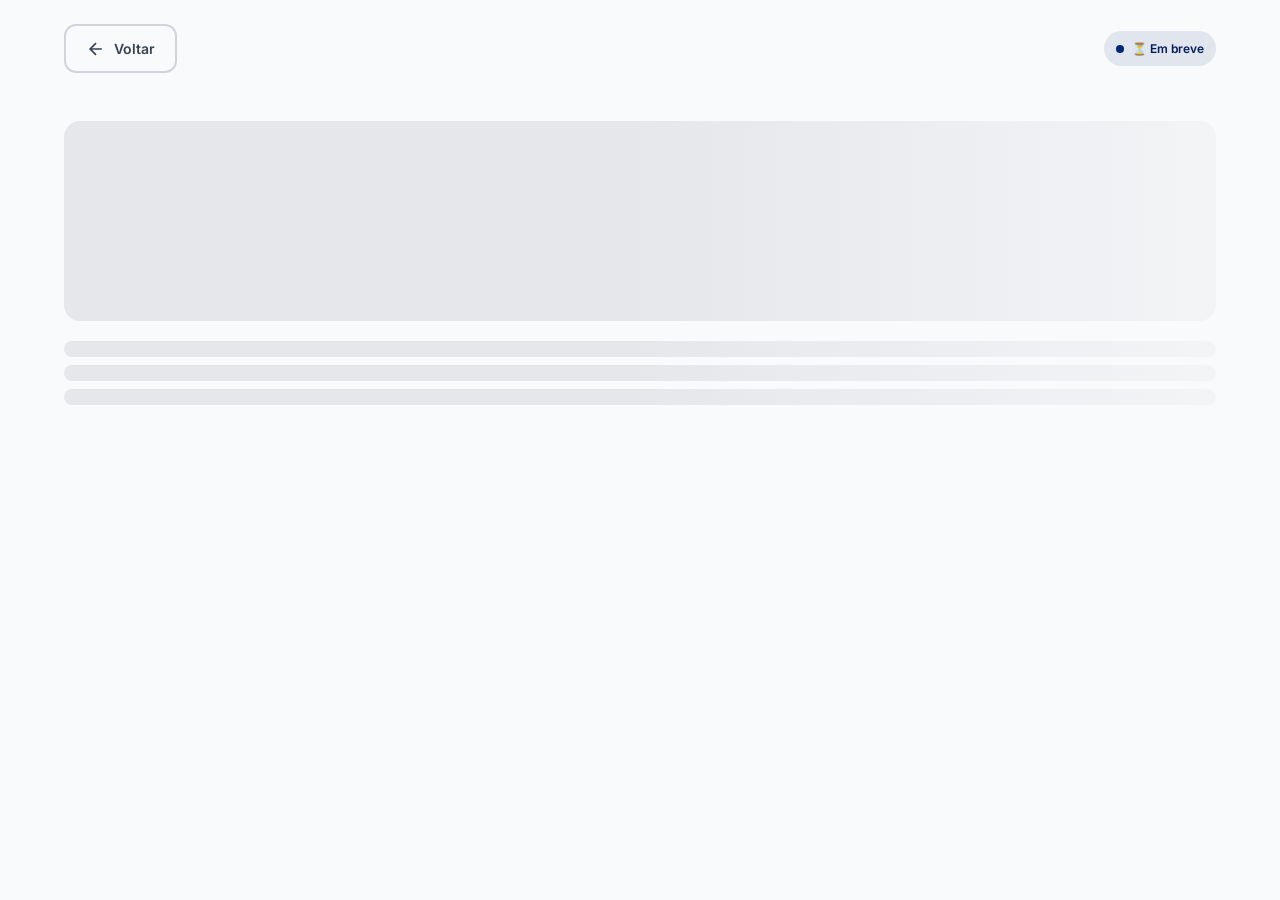
==== evento.html @ 84ebbd31 "Recriação completa do sistema de gerenciamento de eventos esportivos com UI/UX mobile-first e cores " ====
<!DOCTYPE html>
<html lang="pt-BR">
<head>
  <meta charset="UTF-8">
  <meta name="viewport" content="width=device-width, initial-scale=1.0">
  <meta name="description" content="Página do Evento - Confirme sua presença e veja os detalhes">
  <meta name="theme-color" content="#009B3A">
  <title>Evento Esportivo</title>
  
  <!-- Preconnect para performance -->
  <link rel="preconnect" href="https://fonts.googleapis.com">
  <link rel="preconnect" href="https://fonts.gstatic.com" crossorigin>
  <link href="https://fonts.googleapis.com/css2?family=Inter:wght@400;500;600;700;800&display=swap" rel="stylesheet">
  
  <!-- Styles -->
  <link rel="stylesheet" href="style.css">
  
  <!-- Google Maps API (carregada dinamicamente se configurada) -->
  <script>
    window.GOOGLE_MAPS_CALLBACK = 'initMap';
  </script>
  
  <!-- Favicon -->
  <link rel="icon" type="image/svg+xml" href="data:image/svg+xml,<svg xmlns='http://www.w3.org/2000/svg' viewBox='0 0 100 100'><text y='.9em' font-size='90'>⚽</text></svg>">
</head>
<body>
  <!-- Toast Container -->
  <div id="toast-container" class="toast-container" aria-live="polite"></div>

  <!-- Header -->
  <header class="container">
    <div class="page-header">
      <a href="index.html" class="btn btn-outline">
        <svg width="20" height="20" viewBox="0 0 24 24" fill="none" stroke="currentColor" stroke-width="2">
          <path d="M19 12H5m7 7l-7-7 7-7"/>
        </svg>
        Voltar
      </a>
      <div id="event-status-badge" class="status-badge status-upcoming">
        ⏳ Em breve
      </div>
    </div>
  </header>

  <!-- Main Content -->
  <main class="container">
    <!-- Loading State -->
    <div id="loading-state" class="animate-fade-in">
      <div class="skeleton skeleton-card" style="height: 200px;"></div>
      <div class="skeleton skeleton-text" style="margin-top: var(--spacing-5);"></div>
      <div class="skeleton skeleton-text"></div>
      <div class="skeleton skeleton-text"></div>
    </div>

    <!-- Event Content (hidden initially) -->
    <div id="event-content" class="hidden animate-slide-up">
      <!-- Event Info Card -->
      <div class="card mb-4">
        <div class="event-card-image">
          ⚽
        </div>
        <div class="card-body">
          <h1 id="event-title" class="event-card-title"></h1>
          <p id="event-description" class="text-gray mb-4"></p>
          
          <div class="event-card-meta">
            <div class="event-card-meta-item">
              <svg width="18" height="18" viewBox="0 0 24 24" fill="none" stroke="currentColor" stroke-width="2">
                <path d="M8 7V3m8 4V3m-9 8h10M5 21h14a2 2 0 002-2V7a2 2 0 00-2-2H5a2 2 0 00-2 2v12a2 2 0 002 2z"/>
              </svg>
              <span id="event-datetime"></span>
            </div>
            <div class="event-card-meta-item">
              <svg width="18" height="18" viewBox="0 0 24 24" fill="none" stroke="currentColor" stroke-width="2">
                <path d="M17.657 16.657L13.414 20.9a1.998 1.998 0 01-2.827 0l-4.244-4.243a8 8 0 1111.314 0z"/>
                <path d="M15 11a3 3 0 11-6 0 3 3 0 016 0z"/>
              </svg>
              <span id="event-location-text"></span>
            </div>
            <div class="event-card-meta-item">
              <svg width="18" height="18" viewBox="0 0 24 24" fill="none" stroke="currentColor" stroke-width="2">
                <path d="M17 20h5v-2a3 3 0 00-5.356-1.857M17 20H7m10 0v-2c0-.656-.126-1.283-.356-1.857M7 20H2v-2a3 3 0 015.356-1.857M7 20v-2c0-.656.126-1.283.356-1.857m0 0a5.002 5.002 0 019.288 0M15 7a3 3 0 11-6 0 3 3 0 016 0z"/>
              </svg>
              <span id="event-players-count"></span>
            </div>
            <div class="event-card-meta-item">
              <svg width="18" height="18" viewBox="0 0 24 24" fill="none" stroke="currentColor" stroke-width="2">
                <path d="M12 8c-1.657 0-3 .895-3 2s1.343 2 3 2 3 .895 3 2-1.343 2-3 2m0-8c1.11 0 2.08.402 2.599 1M12 8V7m0 1v8m0 0v1m0-1c-1.11 0-2.08-.402-2.599-1M21 12a9 9 0 11-18 0 9 9 0 0118 0z"/>
              </svg>
              <span id="event-cost-display"></span>
            </div>
          </div>

          <!-- Progress Bar -->
          <div class="mt-4">
            <div class="flex justify-between text-sm mb-2">
              <span class="text-gray">Vagas preenchidas</span>
              <span id="spots-progress-text" class="font-bold"></span>
            </div>
            <div class="progress-bar">
              <div id="spots-progress-fill" class="progress-bar-fill" style="width: 0%"></div>
            </div>
          </div>
        </div>
      </div>

      <!-- Action Buttons -->
      <div id="action-buttons" class="card mb-4">
        <div class="card-body">
          <button id="btn-join-event" class="btn btn-primary w-full mb-3">
            ✅ Confirmar Presença
          </button>
          <button id="btn-add-guest" class="btn btn-secondary w-full hidden">
            ➕ Adicionar Convidado
          </button>
          <button id="btn-leave-event" class="btn btn-danger w-full hidden">
            ❌ Cancelar Presença
          </button>
          <p id="lock-warning" class="text-xs text-red text-center mt-3 hidden">
            ⚠️ Não é possível cancelar menos de 1 hora antes do início
          </p>
        </div>
      </div>

      <!-- Map (hidden until confirmed) -->
      <div id="map-section" class="card mb-4 hidden">
        <div class="card-body">
          <h3 class="modal-title mb-4">📍 Localização</h3>
          <div id="map-container" class="map-container">
            <!-- Mapa carregado via Google Maps API ou iframe -->
          </div>
          <a id="maps-link" href="#" target="_blank" class="btn btn-outline w-full">
            Abrir no Google Maps
          </a>
        </div>
      </div>

      <!-- Participants Section -->
      <div class="card mb-4">
        <div class="card-header">
          <div class="tabs" style="margin-bottom: 0;">
            <button class="tab-button active" data-participant-tab="confirmed">
              ✅ Confirmados (<span id="confirmed-count">0</span>)
            </button>
            <button class="tab-button" data-participant-tab="waitlist">
              ⏳ Reserva (<span id="waitlist-count">0</span>)
            </button>
          </div>
        </div>
        <div class="card-body">
          <ul id="participants-list" class="participant-list">
            <!-- Lista carregada dinamicamente -->
          </ul>
          <div id="participants-empty" class="empty-state hidden">
            <p class="empty-state-message">Seja o primeiro a confirmar!</p>
          </div>
        </div>
      </div>

      <!-- Cost Calculator -->
      <div id="cost-section" class="card mb-4 hidden">
        <div class="card-body">
          <h3 class="modal-title mb-4">💰 Divisão de Custos</h3>
          <div class="stat-card">
            <div class="stat-value text-green" id="cost-per-person">R$ 0,00</div>
            <div class="stat-label">Valor por pessoa</div>
          </div>
          <p class="text-xs text-gray mt-3">
            * Valor calculado automaticamente baseado no total e número de confirmados
          </p>
        </div>
      </div>

      <!-- Admin Actions (only for event creator) -->
      <div id="admin-section" class="card mb-4 hidden">
        <div class="card-body">
          <h3 class="modal-title mb-4">👑 Painel do Administrador</h3>
          <button id="btn-open-match" class="btn btn-blue w-full mb-3">
            🎮 Controlar Partida
          </button>
          <button id="btn-edit-event-public" class="btn btn-secondary w-full">
            ✏️ Editar Evento
          </button>
        </div>
      </div>
    </div>

    <!-- Error State -->
    <div id="error-state" class="empty-state hidden">
      <div class="empty-state-icon">
        <svg width="80" height="80" viewBox="0 0 24 24" fill="none" stroke="currentColor" stroke-width="1.5">
          <path d="M12 9v2m0 4h.01m-6.938 4h13.856c1.54 0 2.502-1.667 1.732-3L13.732 4c-.77-1.333-2.694-1.333-3.464 0L3.34 16c-.77 1.333.192 3 1.732 3z"/>
        </svg>
      </div>
      <h3 class="empty-state-title">Evento não encontrado</h3>
      <p class="empty-state-message">Este evento pode ter sido removido ou o link está inválido</p>
      <a href="index.html" class="btn btn-primary mt-4">Voltar ao Início</a>
    </div>
  </main>

  <!-- Modal de Adicionar Convidado -->
  <div id="guest-modal" class="modal" role="dialog" aria-modal="true" aria-labelledby="guest-modal-title">
    <div class="modal-header">
      <h2 id="guest-modal-title" class="modal-title">Adicionar Convidado</h2>
      <button class="modal-close" aria-label="Fechar modal">
        <svg width="20" height="20" viewBox="0 0 24 24" fill="none" stroke="currentColor" stroke-width="2">
          <path d="M6 18L18 6M6 6l12 12"/>
        </svg>
      </button>
    </div>
    <form id="guest-form" class="modal-body">
      <div class="alert alert-info mb-4">
        <svg class="alert-icon" viewBox="0 0 24 24" fill="none" stroke="currentColor" stroke-width="2">
          <path d="M13 16h-1v-4h-1m1-4h.01M21 12a9 9 0 11-18 0 9 9 0 0118 0z"/>
        </svg>
        <div class="alert-content">
          <p class="alert-message">Adicione alguém que ainda não se inscreveu</p>
        </div>
      </div>

      <div class="form-group">
        <label for="guest-name" class="form-label">Nome *</label>
        <input type="text" id="guest-name" class="form-input" required placeholder="Nome completo">
      </div>

      <div class="form-group">
        <label for="guest-email" class="form-label">E-mail</label>
        <input type="email" id="guest-email" class="form-input" placeholder="email@exemplo.com">
      </div>

      <div class="form-group">
        <label class="toggle">
          <input type="checkbox" id="guest-is-waitlist">
          <span class="toggle-slider"></span>
        </label>
        <span class="form-label" style="display: inline; margin-left: var(--spacing-2);">Adicionar à lista de espera</span>
      </div>
    </form>
    <div class="modal-footer">
      <button type="button" id="btn-cancel-guest" class="btn btn-secondary flex-1">Cancelar</button>
      <button type="submit" form="guest-form" class="btn btn-primary flex-1">Adicionar</button>
    </div>
  </div>

  <!-- Scripts -->
  <script src="script.js"></script>
</body>
</html>
---- style.css ----
/* 
 * ============================================
 * STYLE.CSS - Sistema de Design Mobile-First
 * Cores do Brasil | Animações GPU-accelerated
 * ============================================
 */

:root {
  /* 🇧🇷 Paleta de Cores do Brasil */
  --color-green-primary: #009B3A;
  --color-green-dark: #007A2E;
  --color-green-light: #2EC44E;
  --color-yellow-primary: #FFDF00;
  --color-yellow-dark: #D4BA00;
  --color-blue-primary: #002776;
  --color-blue-dark: #001A5C;
  --color-blue-light: #0047AB;
  --color-white: #FFFFFF;
  --color-black: #000000;
  
  /* Cores Neutras */
  --color-gray-50: #F9FAFB;
  --color-gray-100: #F3F4F6;
  --color-gray-200: #E5E7EB;
  --color-gray-300: #D1D5DB;
  --color-gray-400: #9CA3AF;
  --color-gray-500: #6B7280;
  --color-gray-600: #4B5563;
  --color-gray-700: #374151;
  --color-gray-800: #1F2937;
  --color-gray-900: #111827;
  
  /* Cores Semânticas */
  --color-success: #009B3A;
  --color-warning: #FFDF00;
  --color-error: #DC2626;
  --color-info: #002776;
  
  /* Tipografia */
  --font-family: 'Inter', -apple-system, BlinkMacSystemFont, 'Segoe UI', Roboto, sans-serif;
  --font-size-xs: clamp(0.7rem, 0.65rem + 0.25vw, 0.75rem);
  --font-size-sm: clamp(0.8rem, 0.75rem + 0.25vw, 0.875rem);
  --font-size-base: clamp(0.9rem, 0.85rem + 0.25vw, 1rem);
  --font-size-lg: clamp(1.1rem, 1rem + 0.5vw, 1.25rem);
  --font-size-xl: clamp(1.25rem, 1.15rem + 0.5vw, 1.5rem);
  --font-size-2xl: clamp(1.5rem, 1.35rem + 0.75vw, 2rem);
  --font-size-3xl: clamp(1.75rem, 1.55rem + 1vw, 2.5rem);
  
  /* Espaçamento */
  --spacing-1: 0.25rem;
  --spacing-2: 0.5rem;
  --spacing-3: 0.75rem;
  --spacing-4: 1rem;
  --spacing-5: 1.25rem;
  --spacing-6: 1.5rem;
  --spacing-8: 2rem;
  --spacing-10: 2.5rem;
  --spacing-12: 3rem;
  
  /* Bordas */
  --radius-sm: 0.375rem;
  --radius-md: 0.5rem;
  --radius-lg: 0.75rem;
  --radius-xl: 1rem;
  --radius-2xl: 1.5rem;
  --radius-full: 9999px;
  
  /* Sombras */
  --shadow-sm: 0 1px 2px 0 rgba(0, 0, 0, 0.05);
  --shadow-md: 0 4px 6px -1px rgba(0, 0, 0, 0.1), 0 2px 4px -1px rgba(0, 0, 0, 0.06);
  --shadow-lg: 0 10px 15px -3px rgba(0, 0, 0, 0.1), 0 4px 6px -2px rgba(0, 0, 0, 0.05);
  --shadow-xl: 0 20px 25px -5px rgba(0, 0, 0, 0.1), 0 10px 10px -5px rgba(0, 0, 0, 0.04);
  --shadow-2xl: 0 25px 50px -12px rgba(0, 0, 0, 0.25);
  
  /* Transições */
  --transition-fast: 150ms cubic-bezier(0.4, 0, 0.2, 1);
  --transition-base: 250ms cubic-bezier(0.4, 0, 0.2, 1);
  --transition-slow: 350ms cubic-bezier(0.4, 0, 0.2, 1);
  --transition-bounce: 500ms cubic-bezier(0.34, 1.56, 0.64, 1);
  
  /* Z-index layers */
  --z-dropdown: 100;
  --z-sticky: 200;
  --z-fixed: 300;
  --z-modal-backdrop: 400;
  --z-modal: 500;
  --z-toast: 600;
}

/* Reset & Base */
*, *::before, *::after {
  box-sizing: border-box;
  margin: 0;
  padding: 0;
}

html {
  font-size: 16px;
  scroll-behavior: smooth;
  -webkit-text-size-adjust: 100%;
}

body {
  font-family: var(--font-family);
  font-size: var(--font-size-base);
  line-height: 1.6;
  color: var(--color-gray-800);
  background-color: var(--color-gray-50);
  min-height: 100vh;
  overflow-x: hidden;
}

/* Scrollbar customizada */
::-webkit-scrollbar {
  width: 8px;
  height: 8px;
}

::-webkit-scrollbar-track {
  background: var(--color-gray-100);
  border-radius: var(--radius-full);
}

::-webkit-scrollbar-thumb {
  background: var(--color-gray-400);
  border-radius: var(--radius-full);
}

::-webkit-scrollbar-thumb:hover {
  background: var(--color-gray-500);
}

/* Links */
a {
  color: var(--color-blue-primary);
  text-decoration: none;
  transition: color var(--transition-fast);
}

a:hover {
  color: var(--color-blue-light);
}

/* Botões Base */
.btn {
  display: inline-flex;
  align-items: center;
  justify-content: center;
  gap: var(--spacing-2);
  padding: var(--spacing-3) var(--spacing-5);
  font-family: var(--font-family);
  font-size: var(--font-size-sm);
  font-weight: 600;
  line-height: 1.5;
  text-align: center;
  white-space: nowrap;
  vertical-align: middle;
  cursor: pointer;
  user-select: none;
  border: 2px solid transparent;
  border-radius: var(--radius-lg);
  transition: all var(--transition-fast);
  will-change: transform, box-shadow;
  min-height: 44px;
  min-width: 44px;
}

.btn:active {
  transform: scale(0.98);
}

.btn:focus-visible {
  outline: 3px solid var(--color-yellow-primary);
  outline-offset: 2px;
}

.btn:disabled {
  opacity: 0.5;
  cursor: not-allowed;
  pointer-events: none;
}

/* Variantes de Botão */
.btn-primary {
  background: linear-gradient(135deg, var(--color-green-primary), var(--color-green-dark));
  color: var(--color-white);
  box-shadow: var(--shadow-md);
}

.btn-primary:hover:not(:disabled) {
  background: linear-gradient(135deg, var(--color-green-light), var(--color-green-primary));
  box-shadow: var(--shadow-lg);
  transform: translateY(-2px);
}

.btn-secondary {
  background: var(--color-white);
  color: var(--color-gray-700);
  border-color: var(--color-gray-300);
  box-shadow: var(--shadow-sm);
}

.btn-secondary:hover:not(:disabled) {
  background: var(--color-gray-50);
  border-color: var(--color-gray-400);
  box-shadow: var(--shadow-md);
}

.btn-danger {
  background: linear-gradient(135deg, var(--color-error), #B91C1C);
  color: var(--color-white);
  box-shadow: var(--shadow-md);
}

.btn-danger:hover:not(:disabled) {
  background: linear-gradient(135deg, #EF4444, var(--color-error));
  box-shadow: var(--shadow-lg);
}

.btn-warning {
  background: linear-gradient(135deg, var(--color-yellow-primary), var(--color-yellow-dark));
  color: var(--color-gray-900);
  box-shadow: var(--shadow-md);
}

.btn-warning:hover:not(:disabled) {
  background: linear-gradient(135deg, #FFE033, var(--color-yellow-primary));
  box-shadow: var(--shadow-lg);
}

.btn-blue {
  background: linear-gradient(135deg, var(--color-blue-primary), var(--color-blue-dark));
  color: var(--color-white);
  box-shadow: var(--shadow-md);
}

.btn-blue:hover:not(:disabled) {
  background: linear-gradient(135deg, var(--color-blue-light), var(--color-blue-primary));
  box-shadow: var(--shadow-lg);
}

.btn-outline {
  background: transparent;
  border-color: var(--color-gray-300);
  color: var(--color-gray-700);
}

.btn-outline:hover:not(:disabled) {
  background: var(--color-gray-100);
  border-color: var(--color-gray-400);
}

.btn-icon {
  padding: var(--spacing-2);
  border-radius: var(--radius-md);
}

.btn-lg {
  padding: var(--spacing-4) var(--spacing-6);
  font-size: var(--font-size-base);
  min-height: 52px;
}

.btn-sm {
  padding: var(--spacing-2) var(--spacing-3);
  font-size: var(--font-size-xs);
  min-height: 36px;
}

/* Inputs & Formulários */
.form-group {
  margin-bottom: var(--spacing-5);
}

.form-label {
  display: block;
  margin-bottom: var(--spacing-2);
  font-size: var(--font-size-sm);
  font-weight: 600;
  color: var(--color-gray-700);
}

.form-input,
.form-select,
.form-textarea {
  display: block;
  width: 100%;
  padding: var(--spacing-3) var(--spacing-4);
  font-family: var(--font-family);
  font-size: var(--font-size-base);
  line-height: 1.5;
  color: var(--color-gray-800);
  background-color: var(--color-white);
  border: 2px solid var(--color-gray-300);
  border-radius: var(--radius-lg);
  transition: all var(--transition-fast);
  min-height: 44px;
}

.form-input:hover,
.form-select:hover,
.form-textarea:hover {
  border-color: var(--color-gray-400);
}

.form-input:focus,
.form-select:focus,
.form-textarea:focus {
  outline: none;
  border-color: var(--color-green-primary);
  box-shadow: 0 0 0 3px rgba(0, 155, 58, 0.15);
}

.form-input.error,
.form-select.error,
.form-textarea.error {
  border-color: var(--color-error);
}

.form-input.error:focus,
.form-select.error:focus,
.form-textarea.error:focus {
  box-shadow: 0 0 0 3px rgba(220, 38, 38, 0.15);
}

.form-hint {
  margin-top: var(--spacing-1);
  font-size: var(--font-size-xs);
  color: var(--color-gray-500);
}

.form-error {
  margin-top: var(--spacing-1);
  font-size: var(--font-size-xs);
  color: var(--color-error);
}

/* Toggle Switch */
.toggle {
  position: relative;
  display: inline-block;
  width: 52px;
  height: 28px;
}

.toggle input {
  opacity: 0;
  width: 0;
  height: 0;
}

.toggle-slider {
  position: absolute;
  cursor: pointer;
  inset: 0;
  background-color: var(--color-gray-300);
  border-radius: var(--radius-full);
  transition: background-color var(--transition-base);
}

.toggle-slider:before {
  position: absolute;
  content: "";
  height: 22px;
  width: 22px;
  left: 3px;
  bottom: 3px;
  background-color: var(--color-white);
  border-radius: 50%;
  transition: transform var(--transition-bounce);
  box-shadow: var(--shadow-sm);
}

.toggle input:checked + .toggle-slider {
  background: linear-gradient(135deg, var(--color-green-primary), var(--color-green-dark));
}

.toggle input:checked + .toggle-slider:before {
  transform: translateX(24px);
}

.toggle input:focus-visible + .toggle-slider {
  box-shadow: 0 0 0 3px rgba(0, 155, 58, 0.3);
}

/* Cards */
.card {
  background: var(--color-white);
  border-radius: var(--radius-xl);
  box-shadow: var(--shadow-md);
  overflow: hidden;
  transition: all var(--transition-base);
}

.card:hover {
  box-shadow: var(--shadow-lg);
}

.card-header {
  padding: var(--spacing-5) var(--spacing-5);
  border-bottom: 1px solid var(--color-gray-100);
}

.card-body {
  padding: var(--spacing-5);
}

.card-footer {
  padding: var(--spacing-4) var(--spacing-5);
  border-top: 1px solid var(--color-gray-100);
  background: var(--color-gray-50);
}

/* Badges */
.badge {
  display: inline-flex;
  align-items: center;
  gap: var(--spacing-1);
  padding: var(--spacing-1) var(--spacing-3);
  font-size: var(--font-size-xs);
  font-weight: 600;
  line-height: 1.4;
  border-radius: var(--radius-full);
  transition: all var(--transition-fast);
}

.badge-green {
  background: rgba(0, 155, 58, 0.1);
  color: var(--color-green-dark);
}

.badge-yellow {
  background: rgba(255, 223, 0, 0.15);
  color: #997D00;
}

.badge-blue {
  background: rgba(0, 39, 118, 0.1);
  color: var(--color-blue-dark);
}

.badge-red {
  background: rgba(220, 38, 38, 0.1);
  color: #991B1B;
}

.badge-gray {
  background: var(--color-gray-100);
  color: var(--color-gray-600);
}

/* Avatar */
.avatar {
  display: inline-flex;
  align-items: center;
  justify-content: center;
  width: 40px;
  height: 40px;
  font-size: var(--font-size-base);
  font-weight: 600;
  color: var(--color-white);
  background: linear-gradient(135deg, var(--color-blue-primary), var(--color-blue-light));
  border-radius: var(--radius-full);
  flex-shrink: 0;
}

.avatar-sm {
  width: 32px;
  height: 32px;
  font-size: var(--font-size-sm);
}

.avatar-lg {
  width: 56px;
  height: 56px;
  font-size: var(--font-size-xl);
}

/* Lista de Participantes */
.participant-list {
  list-style: none;
}

.participant-item {
  display: flex;
  align-items: center;
  gap: var(--spacing-3);
  padding: var(--spacing-3) var(--spacing-4);
  border-radius: var(--radius-lg);
  transition: background-color var(--transition-fast);
}

.participant-item:hover {
  background: var(--color-gray-50);
}

.participant-info {
  flex: 1;
  min-width: 0;
}

.participant-name {
  font-weight: 600;
  color: var(--color-gray-800);
  white-space: nowrap;
  overflow: hidden;
  text-overflow: ellipsis;
}

.participant-email {
  font-size: var(--font-size-xs);
  color: var(--color-gray-500);
  white-space: nowrap;
  overflow: hidden;
  text-overflow: ellipsis;
}

/* Modal */
.modal-backdrop {
  position: fixed;
  inset: 0;
  z-index: var(--z-modal-backdrop);
  background: rgba(0, 0, 0, 0.5);
  backdrop-filter: blur(4px);
  opacity: 0;
  visibility: hidden;
  transition: opacity var(--transition-base), visibility var(--transition-base);
}

.modal-backdrop.active {
  opacity: 1;
  visibility: visible;
}

.modal {
  position: fixed;
  z-index: var(--z-modal);
  top: 50%;
  left: 50%;
  width: calc(100% - var(--spacing-8));
  max-width: 500px;
  max-height: calc(100vh - var(--spacing-8));
  background: var(--color-white);
  border-radius: var(--radius-2xl);
  box-shadow: var(--shadow-2xl);
  transform: translate(-50%, -50%) scale(0.95);
  opacity: 0;
  visibility: hidden;
  transition: transform var(--transition-base), opacity var(--transition-base), visibility var(--transition-base);
  overflow: hidden;
  display: flex;
  flex-direction: column;
}

.modal.active {
  transform: translate(-50%, -50%) scale(1);
  opacity: 1;
  visibility: visible;
}

.modal-header {
  display: flex;
  align-items: center;
  justify-content: space-between;
  padding: var(--spacing-5);
  border-bottom: 1px solid var(--color-gray-100);
}

.modal-title {
  font-size: var(--font-size-lg);
  font-weight: 700;
  color: var(--color-gray-800);
}

.modal-close {
  display: flex;
  align-items: center;
  justify-content: center;
  width: 36px;
  height: 36px;
  padding: 0;
  background: var(--color-gray-100);
  border: none;
  border-radius: var(--radius-md);
  cursor: pointer;
  transition: all var(--transition-fast);
}

.modal-close:hover {
  background: var(--color-gray-200);
}

.modal-body {
  padding: var(--spacing-5);
  overflow-y: auto;
  flex: 1;
}

.modal-footer {
  display: flex;
  gap: var(--spacing-3);
  padding: var(--spacing-5);
  border-top: 1px solid var(--color-gray-100);
  background: var(--color-gray-50);
}

/* Toast Notifications */
.toast-container {
  position: fixed;
  bottom: var(--spacing-6);
  right: var(--spacing-6);
  z-index: var(--z-toast);
  display: flex;
  flex-direction: column;
  gap: var(--spacing-3);
  max-width: 400px;
  pointer-events: none;
}

@media (max-width: 640px) {
  .toast-container {
    left: var(--spacing-4);
    right: var(--spacing-4);
    max-width: none;
  }
}

.toast {
  display: flex;
  align-items: flex-start;
  gap: var(--spacing-3);
  padding: var(--spacing-4);
  background: var(--color-white);
  border-radius: var(--radius-lg);
  box-shadow: var(--shadow-xl);
  border-left: 4px solid var(--color-green-primary);
  transform: translateX(100%);
  opacity: 0;
  pointer-events: auto;
  transition: transform var(--transition-base), opacity var(--transition-base);
}

.toast.active {
  transform: translateX(0);
  opacity: 1;
}

.toast.toast-success {
  border-left-color: var(--color-success);
}

.toast.toast-error {
  border-left-color: var(--color-error);
}

.toast.toast-warning {
  border-left-color: var(--color-warning);
}

.toast.toast-info {
  border-left-color: var(--color-info);
}

.toast-icon {
  flex-shrink: 0;
  width: 24px;
  height: 24px;
  margin-top: 2px;
}

.toast-content {
  flex: 1;
  min-width: 0;
}

.toast-title {
  font-weight: 600;
  color: var(--color-gray-800);
  margin-bottom: var(--spacing-1);
}

.toast-message {
  font-size: var(--font-size-sm);
  color: var(--color-gray-600);
}

.toast-action {
  margin-left: var(--spacing-3);
  padding: var(--spacing-2) var(--spacing-3);
  font-size: var(--font-size-sm);
  font-weight: 600;
  color: var(--color-green-primary);
  background: transparent;
  border: none;
  border-radius: var(--radius-md);
  cursor: pointer;
  transition: background var(--transition-fast);
}

.toast-action:hover {
  background: var(--color-gray-100);
}

/* Skeleton Loading */
.skeleton {
  background: linear-gradient(
    90deg,
    var(--color-gray-200) 25%,
    var(--color-gray-100) 50%,
    var(--color-gray-200) 75%
  );
  background-size: 200% 100%;
  animation: skeleton-loading 1.5s infinite;
  border-radius: var(--radius-md);
}

@keyframes skeleton-loading {
  0% {
    background-position: 200% 0;
  }
  100% {
    background-position: -200% 0;
  }
}

.skeleton-text {
  height: 1em;
  margin-bottom: var(--spacing-2);
}

.skeleton-avatar {
  width: 40px;
  height: 40px;
  border-radius: var(--radius-full);
}

.skeleton-card {
  height: 120px;
  border-radius: var(--radius-xl);
}

/* Timer Display */
.timer-display {
  font-family: 'SF Mono', 'Monaco', 'Inconsolata', monospace;
  font-size: clamp(2rem, 5vw, 4rem);
  font-weight: 700;
  color: var(--color-gray-800);
  text-align: center;
  letter-spacing: -0.02em;
}

.timer-running {
  color: var(--color-green-primary);
}

.timer-paused {
  color: var(--color-yellow-dark);
}

.timer-ended {
  color: var(--color-error);
}

/* Scoreboard */
.scoreboard {
  display: flex;
  align-items: center;
  justify-content: center;
  gap: var(--spacing-6);
  padding: var(--spacing-6);
  background: linear-gradient(135deg, var(--color-blue-primary), var(--color-blue-dark));
  border-radius: var(--radius-2xl);
  color: var(--color-white);
}

.score-team {
  text-align: center;
}

.score-value {
  font-size: clamp(3rem, 8vw, 5rem);
  font-weight: 800;
  line-height: 1;
}

.score-label {
  font-size: var(--font-size-sm);
  opacity: 0.9;
  margin-top: var(--spacing-2);
}

.score-divider {
  font-size: clamp(2rem, 5vw, 3rem);
  font-weight: 300;
  opacity: 0.7;
}

/* Tabs */
.tabs {
  display: flex;
  gap: var(--spacing-1);
  padding: var(--spacing-1);
  background: var(--color-gray-100);
  border-radius: var(--radius-lg);
  margin-bottom: var(--spacing-5);
}

.tab-button {
  flex: 1;
  padding: var(--spacing-3) var(--spacing-4);
  font-size: var(--font-size-sm);
  font-weight: 600;
  color: var(--color-gray-600);
  background: transparent;
  border: none;
  border-radius: var(--radius-md);
  cursor: pointer;
  transition: all var(--transition-fast);
}

.tab-button:hover {
  color: var(--color-gray-800);
}

.tab-button.active {
  background: var(--color-white);
  color: var(--color-green-primary);
  box-shadow: var(--shadow-sm);
}

/* Empty State */
.empty-state {
  display: flex;
  flex-direction: column;
  align-items: center;
  justify-content: center;
  padding: var(--spacing-12);
  text-align: center;
}

.empty-state-icon {
  width: 80px;
  height: 80px;
  margin-bottom: var(--spacing-5);
  color: var(--color-gray-300);
}

.empty-state-title {
  font-size: var(--font-size-lg);
  font-weight: 600;
  color: var(--color-gray-700);
  margin-bottom: var(--spacing-2);
}

.empty-state-message {
  font-size: var(--font-size-base);
  color: var(--color-gray-500);
  max-width: 300px;
}

/* Animations */
@keyframes fadeIn {
  from {
    opacity: 0;
  }
  to {
    opacity: 1;
  }
}

@keyframes fadeOut {
  from {
    opacity: 1;
  }
  to {
    opacity: 0;
  }
}

@keyframes slideUp {
  from {
    transform: translateY(20px);
    opacity: 0;
  }
  to {
    transform: translateY(0);
    opacity: 1;
  }
}

@keyframes slideDown {
  from {
    transform: translateY(-20px);
    opacity: 0;
  }
  to {
    transform: translateY(0);
    opacity: 1;
  }
}

@keyframes scaleIn {
  from {
    transform: scale(0.9);
    opacity: 0;
  }
  to {
    transform: scale(1);
    opacity: 1;
  }
}

.animate-fade-in {
  animation: fadeIn var(--transition-base) ease-out;
}

.animate-slide-up {
  animation: slideUp var(--transition-slow) ease-out;
}

.animate-scale-in {
  animation: scaleIn var(--transition-bounce) ease-out;
}

/* Utility Classes */
.hidden {
  display: none !important;
}

.visible {
  display: block !important;
}

.flex {
  display: flex;
}

.flex-col {
  flex-direction: column;
}

.items-center {
  align-items: center;
}

.justify-center {
  justify-content: center;
}

.justify-between {
  justify-content: space-between;
}

.gap-2 {
  gap: var(--spacing-2);
}

.gap-3 {
  gap: var(--spacing-3);
}

.gap-4 {
  gap: var(--spacing-4);
}

.mt-4 {
  margin-top: var(--spacing-4);
}

.mb-4 {
  margin-bottom: var(--spacing-4);
}

.text-center {
  text-align: center;
}

.text-sm {
  font-size: var(--font-size-sm);
}

.text-xs {
  font-size: var(--font-size-xs);
}

.font-bold {
  font-weight: 700;
}

.text-green {
  color: var(--color-green-primary);
}

.text-blue {
  color: var(--color-blue-primary);
}

.text-yellow {
  color: var(--color-yellow-dark);
}

.text-red {
  color: var(--color-error);
}

.text-gray {
  color: var(--color-gray-500);
}

/* Responsive Grid */
.grid {
  display: grid;
  gap: var(--spacing-5);
}

.grid-cols-1 {
  grid-template-columns: repeat(1, 1fr);
}

@media (min-width: 640px) {
  .grid-cols-1 {
    grid-template-columns: repeat(2, 1fr);
  }
}

@media (min-width: 1024px) {
  .grid-cols-1 {
    grid-template-columns: repeat(3, 1fr);
  }
}

/* Container */
.container {
  width: 100%;
  max-width: 1200px;
  margin: 0 auto;
  padding: 0 var(--spacing-4);
}

@media (min-width: 768px) {
  .container {
    padding: 0 var(--spacing-6);
  }
}

/* Page Header */
.page-header {
  display: flex;
  flex-direction: column;
  gap: var(--spacing-4);
  padding: var(--spacing-6) 0;
  margin-bottom: var(--spacing-6);
}

@media (min-width: 640px) {
  .page-header {
    flex-direction: row;
    align-items: center;
    justify-content: space-between;
  }
}

.page-title {
  font-size: var(--font-size-2xl);
  font-weight: 800;
  color: var(--color-gray-900);
}

.page-subtitle {
  font-size: var(--font-size-base);
  color: var(--color-gray-500);
}

/* Status Badge */
.status-badge {
  display: inline-flex;
  align-items: center;
  gap: var(--spacing-2);
  padding: var(--spacing-2) var(--spacing-3);
  font-size: var(--font-size-xs);
  font-weight: 600;
  border-radius: var(--radius-full);
}

.status-badge::before {
  content: "";
  width: 8px;
  height: 8px;
  border-radius: 50%;
  animation: pulse 2s infinite;
}

.status-upcoming {
  background: rgba(0, 39, 118, 0.1);
  color: var(--color-blue-dark);
}

.status-upcoming::before {
  background: var(--color-blue-primary);
}

.status-live {
  background: rgba(220, 38, 38, 0.1);
  color: #991B1B;
}

.status-live::before {
  background: var(--color-error);
}

.status-completed {
  background: rgba(0, 155, 58, 0.1);
  color: var(--color-green-dark);
}

.status-completed::before {
  background: var(--color-success);
}

@keyframes pulse {
  0%, 100% {
    opacity: 1;
  }
  50% {
    opacity: 0.5;
  }
}

/* Event Card */
.event-card {
  display: flex;
  flex-direction: column;
  background: var(--color-white);
  border-radius: var(--radius-xl);
  box-shadow: var(--shadow-md);
  overflow: hidden;
  transition: all var(--transition-base);
  cursor: pointer;
}

.event-card:hover {
  transform: translateY(-4px);
  box-shadow: var(--shadow-xl);
}

.event-card-image {
  height: 160px;
  background: linear-gradient(135deg, var(--color-green-primary), var(--color-blue-primary));
  display: flex;
  align-items: center;
  justify-content: center;
  color: var(--color-white);
  font-size: 3rem;
}

.event-card-body {
  padding: var(--spacing-5);
  flex: 1;
}

.event-card-title {
  font-size: var(--font-size-lg);
  font-weight: 700;
  color: var(--color-gray-800);
  margin-bottom: var(--spacing-2);
}

.event-card-meta {
  display: flex;
  flex-wrap: wrap;
  gap: var(--spacing-3);
  margin-bottom: var(--spacing-4);
}

.event-card-meta-item {
  display: flex;
  align-items: center;
  gap: var(--spacing-1);
  font-size: var(--font-size-sm);
  color: var(--color-gray-500);
}

.event-card-footer {
  display: flex;
  align-items: center;
  justify-content: space-between;
  padding: var(--spacing-4) var(--spacing-5);
  border-top: 1px solid var(--color-gray-100);
  background: var(--color-gray-50);
}

/* Progress Bar */
.progress-bar {
  width: 100%;
  height: 8px;
  background: var(--color-gray-200);
  border-radius: var(--radius-full);
  overflow: hidden;
}

.progress-bar-fill {
  height: 100%;
  background: linear-gradient(90deg, var(--color-green-primary), var(--color-green-light));
  border-radius: var(--radius-full);
  transition: width var(--transition-base);
}

/* Map Container */
.map-container {
  width: 100%;
  height: 300px;
  background: var(--color-gray-100);
  border-radius: var(--radius-xl);
  overflow: hidden;
  margin-bottom: var(--spacing-5);
}

.map-container iframe {
  width: 100%;
  height: 100%;
  border: none;
}

/* Divider */
.divider {
  display: flex;
  align-items: center;
  gap: var(--spacing-4);
  margin: var(--spacing-6) 0;
  color: var(--color-gray-400);
}

.divider::before,
.divider::after {
  content: "";
  flex: 1;
  height: 1px;
  background: var(--color-gray-200);
}

/* Stat Card */
.stat-card {
  display: flex;
  flex-direction: column;
  padding: var(--spacing-5);
  background: var(--color-white);
  border-radius: var(--radius-xl);
  box-shadow: var(--shadow-md);
}

.stat-value {
  font-size: var(--font-size-2xl);
  font-weight: 800;
  color: var(--color-gray-800);
}

.stat-label {
  font-size: var(--font-size-sm);
  color: var(--color-gray-500);
  margin-top: var(--spacing-1);
}

/* Alert Box */
.alert {
  display: flex;
  gap: var(--spacing-3);
  padding: var(--spacing-4);
  border-radius: var(--radius-lg);
  margin-bottom: var(--spacing-5);
}

.alert-info {
  background: rgba(0, 39, 118, 0.1);
  border-left: 4px solid var(--color-blue-primary);
}

.alert-warning {
  background: rgba(255, 223, 0, 0.15);
  border-left: 4px solid var(--color-yellow-primary);
}

.alert-error {
  background: rgba(220, 38, 38, 0.1);
  border-left: 4px solid var(--color-error);
}

.alert-success {
  background: rgba(0, 155, 58, 0.1);
  border-left: 4px solid var(--color-green-primary);
}

.alert-icon {
  flex-shrink: 0;
  width: 24px;
  height: 24px;
}

.alert-content {
  flex: 1;
}

.alert-title {
  font-weight: 600;
  margin-bottom: var(--spacing-1);
}

.alert-message {
  font-size: var(--font-size-sm);
}

/* Print Styles */
@media print {
  .btn,
  .modal,
  .toast-container,
  .no-print {
    display: none !important;
  }
  
  body {
    background: var(--color-white);
  }
  
  .card {
    box-shadow: none;
    border: 1px solid var(--color-gray-200);
  }
}
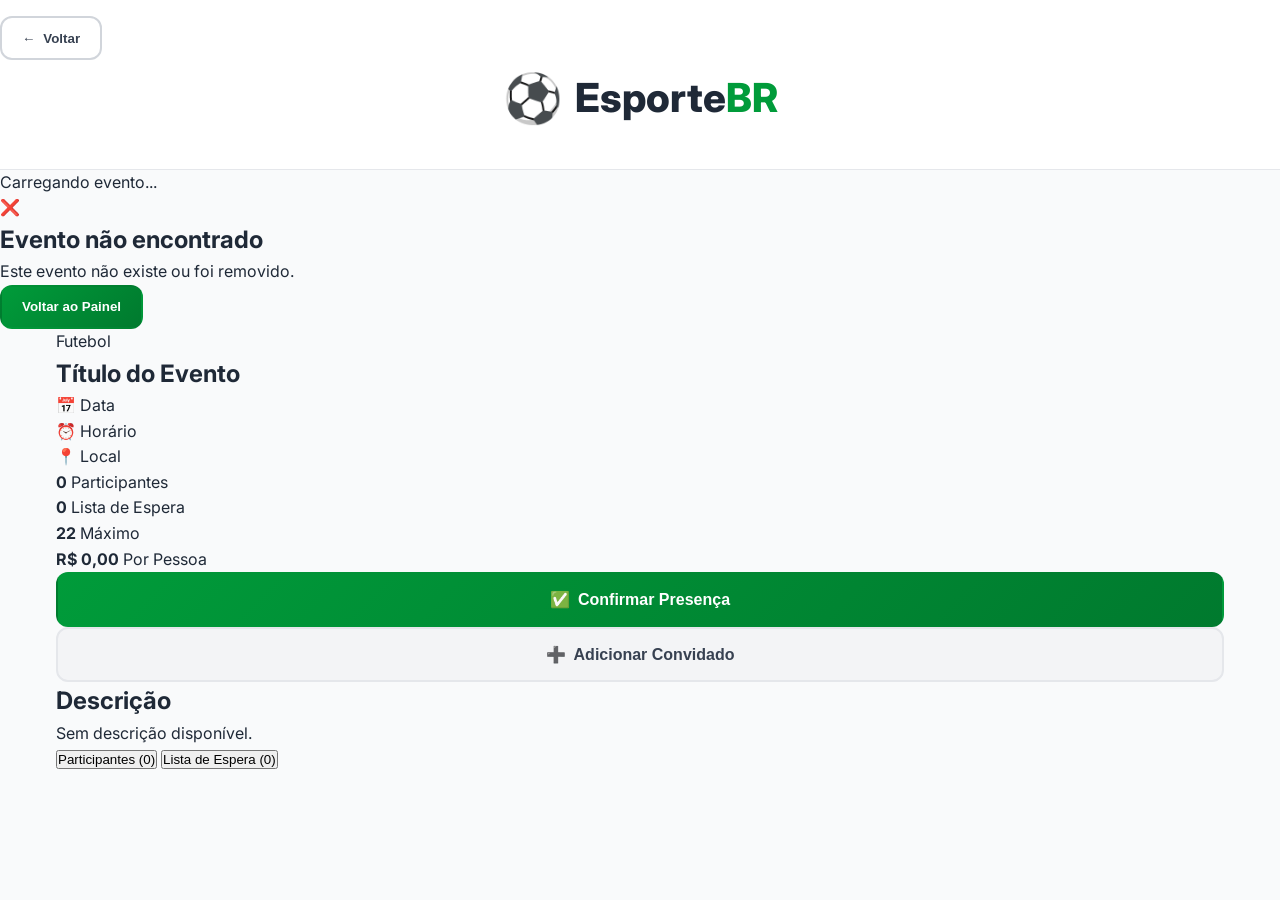
==== commit c7ea2d14: "update branch" ====
--- a/evento.html
+++ b/evento.html
@@ -1,248 +1,161 @@
 <!DOCTYPE html>
 <html lang="pt-BR">
 <head>
-  <meta charset="UTF-8">
-  <meta name="viewport" content="width=device-width, initial-scale=1.0">
-  <meta name="description" content="Página do Evento - Confirme sua presença e veja os detalhes">
-  <meta name="theme-color" content="#009B3A">
-  <title>Evento Esportivo</title>
-  
-  <!-- Preconnect para performance -->
-  <link rel="preconnect" href="https://fonts.googleapis.com">
-  <link rel="preconnect" href="https://fonts.gstatic.com" crossorigin>
-  <link href="https://fonts.googleapis.com/css2?family=Inter:wght@400;500;600;700;800&display=swap" rel="stylesheet">
-  
-  <!-- Styles -->
-  <link rel="stylesheet" href="style.css">
-  
-  <!-- Google Maps API (carregada dinamicamente se configurada) -->
-  <script>
-    window.GOOGLE_MAPS_CALLBACK = 'initMap';
-  </script>
-  
-  <!-- Favicon -->
-  <link rel="icon" type="image/svg+xml" href="data:image/svg+xml,<svg xmlns='http://www.w3.org/2000/svg' viewBox='0 0 100 100'><text y='.9em' font-size='90'>⚽</text></svg>">
+    <meta charset="UTF-8">
+    <meta name="viewport" content="width=device-width, initial-scale=1.0">
+    <title>Evento - EsporteBR</title>
+    <link rel="stylesheet" href="style.css">
+    <link rel="preconnect" href="https://fonts.googleapis.com">
+    <link rel="preconnect" href="https://fonts.gstatic.com" crossorigin>
+    <link href="https://fonts.googleapis.com/css2?family=Inter:wght@400;500;600;700&display=swap" rel="stylesheet">
 </head>
 <body>
-  <!-- Toast Container -->
-  <div id="toast-container" class="toast-container" aria-live="polite"></div>
+    <!-- Header -->
+    <header class="event-header">
+        <div class="header-content">
+            <button id="back-to-admin" class="btn btn-outline btn-sm">
+                <span class="btn-icon">←</span>
+                Voltar
+            </button>
+            <div class="logo">
+                <span class="logo-icon">⚽</span>
+                <h1>Esporte<span class="brasil">BR</span></h1>
+            </div>
+            <div class="header-spacer"></div>
+        </div>
+    </header>
 
-  <!-- Header -->
-  <header class="container">
-    <div class="page-header">
-      <a href="index.html" class="btn btn-outline">
-        <svg width="20" height="20" viewBox="0 0 24 24" fill="none" stroke="currentColor" stroke-width="2">
-          <path d="M19 12H5m7 7l-7-7 7-7"/>
-        </svg>
-        Voltar
-      </a>
-      <div id="event-status-badge" class="status-badge status-upcoming">
-        ⏳ Em breve
-      </div>
-    </div>
-  </header>
-
-  <!-- Main Content -->
-  <main class="container">
     <!-- Loading State -->
-    <div id="loading-state" class="animate-fade-in">
-      <div class="skeleton skeleton-card" style="height: 200px;"></div>
-      <div class="skeleton skeleton-text" style="margin-top: var(--spacing-5);"></div>
-      <div class="skeleton skeleton-text"></div>
-      <div class="skeleton skeleton-text"></div>
-    </div>
-
-    <!-- Event Content (hidden initially) -->
-    <div id="event-content" class="hidden animate-slide-up">
-      <!-- Event Info Card -->
-      <div class="card mb-4">
-        <div class="event-card-image">
-          ⚽
-        </div>
-        <div class="card-body">
-          <h1 id="event-title" class="event-card-title"></h1>
-          <p id="event-description" class="text-gray mb-4"></p>
-          
-          <div class="event-card-meta">
-            <div class="event-card-meta-item">
-              <svg width="18" height="18" viewBox="0 0 24 24" fill="none" stroke="currentColor" stroke-width="2">
-                <path d="M8 7V3m8 4V3m-9 8h10M5 21h14a2 2 0 002-2V7a2 2 0 00-2-2H5a2 2 0 00-2 2v12a2 2 0 002 2z"/>
-              </svg>
-              <span id="event-datetime"></span>
-            </div>
-            <div class="event-card-meta-item">
-              <svg width="18" height="18" viewBox="0 0 24 24" fill="none" stroke="currentColor" stroke-width="2">
-                <path d="M17.657 16.657L13.414 20.9a1.998 1.998 0 01-2.827 0l-4.244-4.243a8 8 0 1111.314 0z"/>
-                <path d="M15 11a3 3 0 11-6 0 3 3 0 016 0z"/>
-              </svg>
-              <span id="event-location-text"></span>
-            </div>
-            <div class="event-card-meta-item">
-              <svg width="18" height="18" viewBox="0 0 24 24" fill="none" stroke="currentColor" stroke-width="2">
-                <path d="M17 20h5v-2a3 3 0 00-5.356-1.857M17 20H7m10 0v-2c0-.656-.126-1.283-.356-1.857M7 20H2v-2a3 3 0 015.356-1.857M7 20v-2c0-.656.126-1.283.356-1.857m0 0a5.002 5.002 0 019.288 0M15 7a3 3 0 11-6 0 3 3 0 016 0z"/>
-              </svg>
-              <span id="event-players-count"></span>
-            </div>
-            <div class="event-card-meta-item">
-              <svg width="18" height="18" viewBox="0 0 24 24" fill="none" stroke="currentColor" stroke-width="2">
-                <path d="M12 8c-1.657 0-3 .895-3 2s1.343 2 3 2 3 .895 3 2-1.343 2-3 2m0-8c1.11 0 2.08.402 2.599 1M12 8V7m0 1v8m0 0v1m0-1c-1.11 0-2.08-.402-2.599-1M21 12a9 9 0 11-18 0 9 9 0 0118 0z"/>
-              </svg>
-              <span id="event-cost-display"></span>
-            </div>
-          </div>
-
-          <!-- Progress Bar -->
-          <div class="mt-4">
-            <div class="flex justify-between text-sm mb-2">
-              <span class="text-gray">Vagas preenchidas</span>
-              <span id="spots-progress-text" class="font-bold"></span>
-            </div>
-            <div class="progress-bar">
-              <div id="spots-progress-fill" class="progress-bar-fill" style="width: 0%"></div>
-            </div>
-          </div>
-        </div>
-      </div>
-
-      <!-- Action Buttons -->
-      <div id="action-buttons" class="card mb-4">
-        <div class="card-body">
-          <button id="btn-join-event" class="btn btn-primary w-full mb-3">
-            ✅ Confirmar Presença
-          </button>
-          <button id="btn-add-guest" class="btn btn-secondary w-full hidden">
-            ➕ Adicionar Convidado
-          </button>
-          <button id="btn-leave-event" class="btn btn-danger w-full hidden">
-            ❌ Cancelar Presença
-          </button>
-          <p id="lock-warning" class="text-xs text-red text-center mt-3 hidden">
-            ⚠️ Não é possível cancelar menos de 1 hora antes do início
-          </p>
-        </div>
-      </div>
-
-      <!-- Map (hidden until confirmed) -->
-      <div id="map-section" class="card mb-4 hidden">
-        <div class="card-body">
-          <h3 class="modal-title mb-4">📍 Localização</h3>
-          <div id="map-container" class="map-container">
-            <!-- Mapa carregado via Google Maps API ou iframe -->
-          </div>
-          <a id="maps-link" href="#" target="_blank" class="btn btn-outline w-full">
-            Abrir no Google Maps
-          </a>
-        </div>
-      </div>
-
-      <!-- Participants Section -->
-      <div class="card mb-4">
-        <div class="card-header">
-          <div class="tabs" style="margin-bottom: 0;">
-            <button class="tab-button active" data-participant-tab="confirmed">
-              ✅ Confirmados (<span id="confirmed-count">0</span>)
-            </button>
-            <button class="tab-button" data-participant-tab="waitlist">
-              ⏳ Reserva (<span id="waitlist-count">0</span>)
-            </button>
-          </div>
-        </div>
-        <div class="card-body">
-          <ul id="participants-list" class="participant-list">
-            <!-- Lista carregada dinamicamente -->
-          </ul>
-          <div id="participants-empty" class="empty-state hidden">
-            <p class="empty-state-message">Seja o primeiro a confirmar!</p>
-          </div>
-        </div>
-      </div>
-
-      <!-- Cost Calculator -->
-      <div id="cost-section" class="card mb-4 hidden">
-        <div class="card-body">
-          <h3 class="modal-title mb-4">💰 Divisão de Custos</h3>
-          <div class="stat-card">
-            <div class="stat-value text-green" id="cost-per-person">R$ 0,00</div>
-            <div class="stat-label">Valor por pessoa</div>
-          </div>
-          <p class="text-xs text-gray mt-3">
-            * Valor calculado automaticamente baseado no total e número de confirmados
-          </p>
-        </div>
-      </div>
-
-      <!-- Admin Actions (only for event creator) -->
-      <div id="admin-section" class="card mb-4 hidden">
-        <div class="card-body">
-          <h3 class="modal-title mb-4">👑 Painel do Administrador</h3>
-          <button id="btn-open-match" class="btn btn-blue w-full mb-3">
-            🎮 Controlar Partida
-          </button>
-          <button id="btn-edit-event-public" class="btn btn-secondary w-full">
-            ✏️ Editar Evento
-          </button>
-        </div>
-      </div>
+    <div id="loading-state" class="loading-container">
+        <div class="spinner-large"></div>
+        <p>Carregando evento...</p>
     </div>
 
     <!-- Error State -->
-    <div id="error-state" class="empty-state hidden">
-      <div class="empty-state-icon">
-        <svg width="80" height="80" viewBox="0 0 24 24" fill="none" stroke="currentColor" stroke-width="1.5">
-          <path d="M12 9v2m0 4h.01m-6.938 4h13.856c1.54 0 2.502-1.667 1.732-3L13.732 4c-.77-1.333-2.694-1.333-3.464 0L3.34 16c-.77 1.333.192 3 1.732 3z"/>
-        </svg>
-      </div>
-      <h3 class="empty-state-title">Evento não encontrado</h3>
-      <p class="empty-state-message">Este evento pode ter sido removido ou o link está inválido</p>
-      <a href="index.html" class="btn btn-primary mt-4">Voltar ao Início</a>
+    <div id="error-state" class="error-container hidden">
+        <div class="error-icon">❌</div>
+        <h2>Evento não encontrado</h2>
+        <p>Este evento não existe ou foi removido.</p>
+        <button class="btn btn-primary" onclick="window.location.href='index.html'">
+            Voltar ao Painel
+        </button>
     </div>
-  </main>
 
-  <!-- Modal de Adicionar Convidado -->
-  <div id="guest-modal" class="modal" role="dialog" aria-modal="true" aria-labelledby="guest-modal-title">
-    <div class="modal-header">
-      <h2 id="guest-modal-title" class="modal-title">Adicionar Convidado</h2>
-      <button class="modal-close" aria-label="Fechar modal">
-        <svg width="20" height="20" viewBox="0 0 24 24" fill="none" stroke="currentColor" stroke-width="2">
-          <path d="M6 18L18 6M6 6l12 12"/>
-        </svg>
-      </button>
+    <!-- Event Content -->
+    <main id="event-content" class="event-main hidden">
+        <div class="container">
+            <!-- Event Header -->
+            <section class="event-hero">
+                <div class="event-sport-badge" id="event-sport-display">Futebol</div>
+                <h1 id="event-title-display">Título do Evento</h1>
+                <div class="event-meta">
+                    <div class="meta-item">
+                        <span class="meta-icon">📅</span>
+                        <span id="event-date-display">Data</span>
+                    </div>
+                    <div class="meta-item">
+                        <span class="meta-icon">⏰</span>
+                        <span id="event-time-display">Horário</span>
+                    </div>
+                    <div class="meta-item">
+                        <span class="meta-icon">📍</span>
+                        <span id="event-location-display">Local</span>
+                    </div>
+                </div>
+            </section>
+
+            <!-- Event Stats -->
+            <section class="event-stats">
+                <div class="stat-box">
+                    <strong id="participants-count">0</strong>
+                    <span>Participantes</span>
+                </div>
+                <div class="stat-box">
+                    <strong id="waitlist-count">0</strong>
+                    <span>Lista de Espera</span>
+                </div>
+                <div class="stat-box">
+                    <strong id="max-participants">22</strong>
+                    <span>Máximo</span>
+                </div>
+                <div class="stat-box">
+                    <strong id="cost-per-person">R$ 0,00</strong>
+                    <span>Por Pessoa</span>
+                </div>
+            </section>
+
+            <!-- Main Actions -->
+            <section class="event-actions-section">
+                <button id="join-event-btn" class="btn btn-primary btn-lg btn-full">
+                    <span class="btn-icon">✅</span>
+                    Confirmar Presença
+                </button>
+                <button id="add-guest-btn" class="btn btn-secondary btn-lg btn-full">
+                    <span class="btn-icon">➕</span>
+                    Adicionar Convidado
+                </button>
+            </section>
+
+            <!-- Description -->
+            <section class="event-section">
+                <h2>Descrição</h2>
+                <p id="event-description-display" class="event-description">
+                    Sem descrição disponível.
+                </p>
+            </section>
+
+            <!-- Participants -->
+            <section class="event-section">
+                <div class="section-tabs">
+                    <button class="tab-btn active" data-tab="main">
+                        Participantes (<span id="main-count">0</span>)
+                    </button>
+                    <button class="tab-btn" data-tab="waitlist">
+                        Lista de Espera (<span id="waitlist-tab-count">0</span>)
+                    </button>
+                </div>
+                
+                <div id="participants-main-list" class="participants-list">
+                    <!-- Participants will be rendered here -->
+                </div>
+                
+                <div id="participants-waitlist-list" class="participants-list hidden">
+                    <!-- Waitlist will be rendered here -->
+                </div>
+            </section>
+        </div>
+    </main>
+
+    <!-- Add Guest Modal -->
+    <div id="add-guest-modal" class="modal">
+        <div class="modal-backdrop" data-close-modal></div>
+        <div class="modal-content">
+            <div class="modal-header">
+                <h2>Adicionar Convidado</h2>
+                <button class="modal-close" data-close-modal>×</button>
+            </div>
+            <form id="add-guest-form" class="modal-body">
+                <div class="form-group">
+                    <label for="guest-name-input">Nome do Convidado</label>
+                    <input type="text" id="guest-name-input" required placeholder="Nome completo">
+                </div>
+                
+                <div class="form-group">
+                    <label for="guest-email-input">E-mail (opcional)</label>
+                    <input type="email" id="guest-email-input" placeholder="email@exemplo.com">
+                </div>
+                
+                <div class="modal-footer">
+                    <button type="button" class="btn btn-secondary" data-close-modal>Cancelar</button>
+                    <button type="submit" class="btn btn-primary">Adicionar</button>
+                </div>
+            </form>
+        </div>
     </div>
-    <form id="guest-form" class="modal-body">
-      <div class="alert alert-info mb-4">
-        <svg class="alert-icon" viewBox="0 0 24 24" fill="none" stroke="currentColor" stroke-width="2">
-          <path d="M13 16h-1v-4h-1m1-4h.01M21 12a9 9 0 11-18 0 9 9 0 0118 0z"/>
-        </svg>
-        <div class="alert-content">
-          <p class="alert-message">Adicione alguém que ainda não se inscreveu</p>
-        </div>
-      </div>
 
-      <div class="form-group">
-        <label for="guest-name" class="form-label">Nome *</label>
-        <input type="text" id="guest-name" class="form-input" required placeholder="Nome completo">
-      </div>
+    <!-- Toast Container -->
+    <div id="toast-container" class="toast-container"></div>
 
-      <div class="form-group">
-        <label for="guest-email" class="form-label">E-mail</label>
-        <input type="email" id="guest-email" class="form-input" placeholder="email@exemplo.com">
-      </div>
-
-      <div class="form-group">
-        <label class="toggle">
-          <input type="checkbox" id="guest-is-waitlist">
-          <span class="toggle-slider"></span>
-        </label>
-        <span class="form-label" style="display: inline; margin-left: var(--spacing-2);">Adicionar à lista de espera</span>
-      </div>
-    </form>
-    <div class="modal-footer">
-      <button type="button" id="btn-cancel-guest" class="btn btn-secondary flex-1">Cancelar</button>
-      <button type="submit" form="guest-form" class="btn btn-primary flex-1">Adicionar</button>
-    </div>
-  </div>
-
-  <!-- Scripts -->
-  <script src="script.js"></script>
+    <script src="script.js"></script>
 </body>
 </html>
--- a/style.css
+++ b/style.css
@@ -1,1328 +1,111 @@
-/* 
- * ============================================
- * STYLE.CSS - Sistema de Design Mobile-First
- * Cores do Brasil | Animações GPU-accelerated
- * ============================================
- */
-
-:root {
-  /* 🇧🇷 Paleta de Cores do Brasil */
-  --color-green-primary: #009B3A;
-  --color-green-dark: #007A2E;
-  --color-green-light: #2EC44E;
-  --color-yellow-primary: #FFDF00;
-  --color-yellow-dark: #D4BA00;
-  --color-blue-primary: #002776;
-  --color-blue-dark: #001A5C;
-  --color-blue-light: #0047AB;
-  --color-white: #FFFFFF;
-  --color-black: #000000;
-  
-  /* Cores Neutras */
-  --color-gray-50: #F9FAFB;
-  --color-gray-100: #F3F4F6;
-  --color-gray-200: #E5E7EB;
-  --color-gray-300: #D1D5DB;
-  --color-gray-400: #9CA3AF;
-  --color-gray-500: #6B7280;
-  --color-gray-600: #4B5563;
-  --color-gray-700: #374151;
-  --color-gray-800: #1F2937;
-  --color-gray-900: #111827;
-  
-  /* Cores Semânticas */
-  --color-success: #009B3A;
-  --color-warning: #FFDF00;
-  --color-error: #DC2626;
-  --color-info: #002776;
-  
-  /* Tipografia */
-  --font-family: 'Inter', -apple-system, BlinkMacSystemFont, 'Segoe UI', Roboto, sans-serif;
-  --font-size-xs: clamp(0.7rem, 0.65rem + 0.25vw, 0.75rem);
-  --font-size-sm: clamp(0.8rem, 0.75rem + 0.25vw, 0.875rem);
-  --font-size-base: clamp(0.9rem, 0.85rem + 0.25vw, 1rem);
-  --font-size-lg: clamp(1.1rem, 1rem + 0.5vw, 1.25rem);
-  --font-size-xl: clamp(1.25rem, 1.15rem + 0.5vw, 1.5rem);
-  --font-size-2xl: clamp(1.5rem, 1.35rem + 0.75vw, 2rem);
-  --font-size-3xl: clamp(1.75rem, 1.55rem + 1vw, 2.5rem);
-  
-  /* Espaçamento */
-  --spacing-1: 0.25rem;
-  --spacing-2: 0.5rem;
-  --spacing-3: 0.75rem;
-  --spacing-4: 1rem;
-  --spacing-5: 1.25rem;
-  --spacing-6: 1.5rem;
-  --spacing-8: 2rem;
-  --spacing-10: 2.5rem;
-  --spacing-12: 3rem;
-  
-  /* Bordas */
-  --radius-sm: 0.375rem;
-  --radius-md: 0.5rem;
-  --radius-lg: 0.75rem;
-  --radius-xl: 1rem;
-  --radius-2xl: 1.5rem;
-  --radius-full: 9999px;
-  
-  /* Sombras */
-  --shadow-sm: 0 1px 2px 0 rgba(0, 0, 0, 0.05);
-  --shadow-md: 0 4px 6px -1px rgba(0, 0, 0, 0.1), 0 2px 4px -1px rgba(0, 0, 0, 0.06);
-  --shadow-lg: 0 10px 15px -3px rgba(0, 0, 0, 0.1), 0 4px 6px -2px rgba(0, 0, 0, 0.05);
-  --shadow-xl: 0 20px 25px -5px rgba(0, 0, 0, 0.1), 0 10px 10px -5px rgba(0, 0, 0, 0.04);
-  --shadow-2xl: 0 25px 50px -12px rgba(0, 0, 0, 0.25);
-  
-  /* Transições */
-  --transition-fast: 150ms cubic-bezier(0.4, 0, 0.2, 1);
-  --transition-base: 250ms cubic-bezier(0.4, 0, 0.2, 1);
-  --transition-slow: 350ms cubic-bezier(0.4, 0, 0.2, 1);
-  --transition-bounce: 500ms cubic-bezier(0.34, 1.56, 0.64, 1);
-  
-  /* Z-index layers */
-  --z-dropdown: 100;
-  --z-sticky: 200;
-  --z-fixed: 300;
-  --z-modal-backdrop: 400;
-  --z-modal: 500;
-  --z-toast: 600;
-}
-
-/* Reset & Base */
-*, *::before, *::after {
-  box-sizing: border-box;
-  margin: 0;
-  padding: 0;
-}
-
-html {
-  font-size: 16px;
-  scroll-behavior: smooth;
-  -webkit-text-size-adjust: 100%;
-}
-
-body {
-  font-family: var(--font-family);
-  font-size: var(--font-size-base);
-  line-height: 1.6;
-  color: var(--color-gray-800);
-  background-color: var(--color-gray-50);
-  min-height: 100vh;
-  overflow-x: hidden;
-}
-
-/* Scrollbar customizada */
-::-webkit-scrollbar {
-  width: 8px;
-  height: 8px;
-}
-
-::-webkit-scrollbar-track {
-  background: var(--color-gray-100);
-  border-radius: var(--radius-full);
-}
-
-::-webkit-scrollbar-thumb {
-  background: var(--color-gray-400);
-  border-radius: var(--radius-full);
-}
-
-::-webkit-scrollbar-thumb:hover {
-  background: var(--color-gray-500);
-}
-
-/* Links */
-a {
-  color: var(--color-blue-primary);
-  text-decoration: none;
-  transition: color var(--transition-fast);
-}
-
-a:hover {
-  color: var(--color-blue-light);
-}
-
-/* Botões Base */
-.btn {
-  display: inline-flex;
-  align-items: center;
-  justify-content: center;
-  gap: var(--spacing-2);
-  padding: var(--spacing-3) var(--spacing-5);
-  font-family: var(--font-family);
-  font-size: var(--font-size-sm);
-  font-weight: 600;
-  line-height: 1.5;
-  text-align: center;
-  white-space: nowrap;
-  vertical-align: middle;
-  cursor: pointer;
-  user-select: none;
-  border: 2px solid transparent;
-  border-radius: var(--radius-lg);
-  transition: all var(--transition-fast);
-  will-change: transform, box-shadow;
-  min-height: 44px;
-  min-width: 44px;
-}
-
-.btn:active {
-  transform: scale(0.98);
-}
-
-.btn:focus-visible {
-  outline: 3px solid var(--color-yellow-primary);
-  outline-offset: 2px;
-}
-
-.btn:disabled {
-  opacity: 0.5;
-  cursor: not-allowed;
-  pointer-events: none;
-}
-
-/* Variantes de Botão */
-.btn-primary {
-  background: linear-gradient(135deg, var(--color-green-primary), var(--color-green-dark));
-  color: var(--color-white);
-  box-shadow: var(--shadow-md);
-}
-
-.btn-primary:hover:not(:disabled) {
-  background: linear-gradient(135deg, var(--color-green-light), var(--color-green-primary));
-  box-shadow: var(--shadow-lg);
-  transform: translateY(-2px);
-}
-
-.btn-secondary {
-  background: var(--color-white);
-  color: var(--color-gray-700);
-  border-color: var(--color-gray-300);
-  box-shadow: var(--shadow-sm);
-}
-
-.btn-secondary:hover:not(:disabled) {
-  background: var(--color-gray-50);
-  border-color: var(--color-gray-400);
-  box-shadow: var(--shadow-md);
-}
-
-.btn-danger {
-  background: linear-gradient(135deg, var(--color-error), #B91C1C);
-  color: var(--color-white);
-  box-shadow: var(--shadow-md);
-}
-
-.btn-danger:hover:not(:disabled) {
-  background: linear-gradient(135deg, #EF4444, var(--color-error));
-  box-shadow: var(--shadow-lg);
-}
-
-.btn-warning {
-  background: linear-gradient(135deg, var(--color-yellow-primary), var(--color-yellow-dark));
-  color: var(--color-gray-900);
-  box-shadow: var(--shadow-md);
-}
-
-.btn-warning:hover:not(:disabled) {
-  background: linear-gradient(135deg, #FFE033, var(--color-yellow-primary));
-  box-shadow: var(--shadow-lg);
-}
-
-.btn-blue {
-  background: linear-gradient(135deg, var(--color-blue-primary), var(--color-blue-dark));
-  color: var(--color-white);
-  box-shadow: var(--shadow-md);
-}
-
-.btn-blue:hover:not(:disabled) {
-  background: linear-gradient(135deg, var(--color-blue-light), var(--color-blue-primary));
-  box-shadow: var(--shadow-lg);
-}
-
-.btn-outline {
-  background: transparent;
-  border-color: var(--color-gray-300);
-  color: var(--color-gray-700);
-}
-
-.btn-outline:hover:not(:disabled) {
-  background: var(--color-gray-100);
-  border-color: var(--color-gray-400);
-}
-
-.btn-icon {
-  padding: var(--spacing-2);
-  border-radius: var(--radius-md);
-}
-
-.btn-lg {
-  padding: var(--spacing-4) var(--spacing-6);
-  font-size: var(--font-size-base);
-  min-height: 52px;
-}
-
-.btn-sm {
-  padding: var(--spacing-2) var(--spacing-3);
-  font-size: var(--font-size-xs);
-  min-height: 36px;
-}
-
-/* Inputs & Formulários */
-.form-group {
-  margin-bottom: var(--spacing-5);
-}
-
-.form-label {
-  display: block;
-  margin-bottom: var(--spacing-2);
-  font-size: var(--font-size-sm);
-  font-weight: 600;
-  color: var(--color-gray-700);
-}
-
-.form-input,
-.form-select,
-.form-textarea {
-  display: block;
-  width: 100%;
-  padding: var(--spacing-3) var(--spacing-4);
-  font-family: var(--font-family);
-  font-size: var(--font-size-base);
-  line-height: 1.5;
-  color: var(--color-gray-800);
-  background-color: var(--color-white);
-  border: 2px solid var(--color-gray-300);
-  border-radius: var(--radius-lg);
-  transition: all var(--transition-fast);
-  min-height: 44px;
-}
-
-.form-input:hover,
-.form-select:hover,
-.form-textarea:hover {
-  border-color: var(--color-gray-400);
-}
-
-.form-input:focus,
-.form-select:focus,
-.form-textarea:focus {
-  outline: none;
-  border-color: var(--color-green-primary);
-  box-shadow: 0 0 0 3px rgba(0, 155, 58, 0.15);
-}
-
-.form-input.error,
-.form-select.error,
-.form-textarea.error {
-  border-color: var(--color-error);
-}
-
-.form-input.error:focus,
-.form-select.error:focus,
-.form-textarea.error:focus {
-  box-shadow: 0 0 0 3px rgba(220, 38, 38, 0.15);
-}
-
-.form-hint {
-  margin-top: var(--spacing-1);
-  font-size: var(--font-size-xs);
-  color: var(--color-gray-500);
-}
-
-.form-error {
-  margin-top: var(--spacing-1);
-  font-size: var(--font-size-xs);
-  color: var(--color-error);
-}
-
-/* Toggle Switch */
-.toggle {
-  position: relative;
-  display: inline-block;
-  width: 52px;
-  height: 28px;
-}
-
-.toggle input {
-  opacity: 0;
-  width: 0;
-  height: 0;
-}
-
-.toggle-slider {
-  position: absolute;
-  cursor: pointer;
-  inset: 0;
-  background-color: var(--color-gray-300);
-  border-radius: var(--radius-full);
-  transition: background-color var(--transition-base);
-}
-
-.toggle-slider:before {
-  position: absolute;
-  content: "";
-  height: 22px;
-  width: 22px;
-  left: 3px;
-  bottom: 3px;
-  background-color: var(--color-white);
-  border-radius: 50%;
-  transition: transform var(--transition-bounce);
-  box-shadow: var(--shadow-sm);
-}
-
-.toggle input:checked + .toggle-slider {
-  background: linear-gradient(135deg, var(--color-green-primary), var(--color-green-dark));
-}
-
-.toggle input:checked + .toggle-slider:before {
-  transform: translateX(24px);
-}
-
-.toggle input:focus-visible + .toggle-slider {
-  box-shadow: 0 0 0 3px rgba(0, 155, 58, 0.3);
-}
-
-/* Cards */
-.card {
-  background: var(--color-white);
-  border-radius: var(--radius-xl);
-  box-shadow: var(--shadow-md);
-  overflow: hidden;
-  transition: all var(--transition-base);
-}
-
-.card:hover {
-  box-shadow: var(--shadow-lg);
-}
-
-.card-header {
-  padding: var(--spacing-5) var(--spacing-5);
-  border-bottom: 1px solid var(--color-gray-100);
-}
-
-.card-body {
-  padding: var(--spacing-5);
-}
-
-.card-footer {
-  padding: var(--spacing-4) var(--spacing-5);
-  border-top: 1px solid var(--color-gray-100);
-  background: var(--color-gray-50);
-}
-
-/* Badges */
-.badge {
-  display: inline-flex;
-  align-items: center;
-  gap: var(--spacing-1);
-  padding: var(--spacing-1) var(--spacing-3);
-  font-size: var(--font-size-xs);
-  font-weight: 600;
-  line-height: 1.4;
-  border-radius: var(--radius-full);
-  transition: all var(--transition-fast);
-}
-
-.badge-green {
-  background: rgba(0, 155, 58, 0.1);
-  color: var(--color-green-dark);
-}
-
-.badge-yellow {
-  background: rgba(255, 223, 0, 0.15);
-  color: #997D00;
-}
-
-.badge-blue {
-  background: rgba(0, 39, 118, 0.1);
-  color: var(--color-blue-dark);
-}
-
-.badge-red {
-  background: rgba(220, 38, 38, 0.1);
-  color: #991B1B;
-}
-
-.badge-gray {
-  background: var(--color-gray-100);
-  color: var(--color-gray-600);
-}
-
-/* Avatar */
-.avatar {
-  display: inline-flex;
-  align-items: center;
-  justify-content: center;
-  width: 40px;
-  height: 40px;
-  font-size: var(--font-size-base);
-  font-weight: 600;
-  color: var(--color-white);
-  background: linear-gradient(135deg, var(--color-blue-primary), var(--color-blue-light));
-  border-radius: var(--radius-full);
-  flex-shrink: 0;
-}
-
-.avatar-sm {
-  width: 32px;
-  height: 32px;
-  font-size: var(--font-size-sm);
-}
-
-.avatar-lg {
-  width: 56px;
-  height: 56px;
-  font-size: var(--font-size-xl);
-}
-
-/* Lista de Participantes */
-.participant-list {
-  list-style: none;
-}
-
-.participant-item {
-  display: flex;
-  align-items: center;
-  gap: var(--spacing-3);
-  padding: var(--spacing-3) var(--spacing-4);
-  border-radius: var(--radius-lg);
-  transition: background-color var(--transition-fast);
-}
-
-.participant-item:hover {
-  background: var(--color-gray-50);
-}
-
-.participant-info {
-  flex: 1;
-  min-width: 0;
-}
-
-.participant-name {
-  font-weight: 600;
-  color: var(--color-gray-800);
-  white-space: nowrap;
-  overflow: hidden;
-  text-overflow: ellipsis;
-}
-
-.participant-email {
-  font-size: var(--font-size-xs);
-  color: var(--color-gray-500);
-  white-space: nowrap;
-  overflow: hidden;
-  text-overflow: ellipsis;
-}
-
-/* Modal */
-.modal-backdrop {
-  position: fixed;
-  inset: 0;
-  z-index: var(--z-modal-backdrop);
-  background: rgba(0, 0, 0, 0.5);
-  backdrop-filter: blur(4px);
-  opacity: 0;
-  visibility: hidden;
-  transition: opacity var(--transition-base), visibility var(--transition-base);
-}
-
-.modal-backdrop.active {
-  opacity: 1;
-  visibility: visible;
-}
-
-.modal {
-  position: fixed;
-  z-index: var(--z-modal);
-  top: 50%;
-  left: 50%;
-  width: calc(100% - var(--spacing-8));
-  max-width: 500px;
-  max-height: calc(100vh - var(--spacing-8));
-  background: var(--color-white);
-  border-radius: var(--radius-2xl);
-  box-shadow: var(--shadow-2xl);
-  transform: translate(-50%, -50%) scale(0.95);
-  opacity: 0;
-  visibility: hidden;
-  transition: transform var(--transition-base), opacity var(--transition-base), visibility var(--transition-base);
-  overflow: hidden;
-  display: flex;
-  flex-direction: column;
-}
-
-.modal.active {
-  transform: translate(-50%, -50%) scale(1);
-  opacity: 1;
-  visibility: visible;
-}
-
-.modal-header {
-  display: flex;
-  align-items: center;
-  justify-content: space-between;
-  padding: var(--spacing-5);
-  border-bottom: 1px solid var(--color-gray-100);
-}
-
-.modal-title {
-  font-size: var(--font-size-lg);
-  font-weight: 700;
-  color: var(--color-gray-800);
-}
-
-.modal-close {
-  display: flex;
-  align-items: center;
-  justify-content: center;
-  width: 36px;
-  height: 36px;
-  padding: 0;
-  background: var(--color-gray-100);
-  border: none;
-  border-radius: var(--radius-md);
-  cursor: pointer;
-  transition: all var(--transition-fast);
-}
-
-.modal-close:hover {
-  background: var(--color-gray-200);
-}
-
-.modal-body {
-  padding: var(--spacing-5);
-  overflow-y: auto;
-  flex: 1;
-}
-
-.modal-footer {
-  display: flex;
-  gap: var(--spacing-3);
-  padding: var(--spacing-5);
-  border-top: 1px solid var(--color-gray-100);
-  background: var(--color-gray-50);
-}
-
-/* Toast Notifications */
-.toast-container {
-  position: fixed;
-  bottom: var(--spacing-6);
-  right: var(--spacing-6);
-  z-index: var(--z-toast);
-  display: flex;
-  flex-direction: column;
-  gap: var(--spacing-3);
-  max-width: 400px;
-  pointer-events: none;
-}
-
-@media (max-width: 640px) {
-  .toast-container {
-    left: var(--spacing-4);
-    right: var(--spacing-4);
-    max-width: none;
-  }
-}
-
-.toast {
-  display: flex;
-  align-items: flex-start;
-  gap: var(--spacing-3);
-  padding: var(--spacing-4);
-  background: var(--color-white);
-  border-radius: var(--radius-lg);
-  box-shadow: var(--shadow-xl);
-  border-left: 4px solid var(--color-green-primary);
-  transform: translateX(100%);
-  opacity: 0;
-  pointer-events: auto;
-  transition: transform var(--transition-base), opacity var(--transition-base);
-}
-
-.toast.active {
-  transform: translateX(0);
-  opacity: 1;
-}
-
-.toast.toast-success {
-  border-left-color: var(--color-success);
-}
-
-.toast.toast-error {
-  border-left-color: var(--color-error);
-}
-
-.toast.toast-warning {
-  border-left-color: var(--color-warning);
-}
-
-.toast.toast-info {
-  border-left-color: var(--color-info);
-}
-
-.toast-icon {
-  flex-shrink: 0;
-  width: 24px;
-  height: 24px;
-  margin-top: 2px;
-}
-
-.toast-content {
-  flex: 1;
-  min-width: 0;
-}
-
-.toast-title {
-  font-weight: 600;
-  color: var(--color-gray-800);
-  margin-bottom: var(--spacing-1);
-}
-
-.toast-message {
-  font-size: var(--font-size-sm);
-  color: var(--color-gray-600);
-}
-
-.toast-action {
-  margin-left: var(--spacing-3);
-  padding: var(--spacing-2) var(--spacing-3);
-  font-size: var(--font-size-sm);
-  font-weight: 600;
-  color: var(--color-green-primary);
-  background: transparent;
-  border: none;
-  border-radius: var(--radius-md);
-  cursor: pointer;
-  transition: background var(--transition-fast);
-}
-
-.toast-action:hover {
-  background: var(--color-gray-100);
-}
-
-/* Skeleton Loading */
-.skeleton {
-  background: linear-gradient(
-    90deg,
-    var(--color-gray-200) 25%,
-    var(--color-gray-100) 50%,
-    var(--color-gray-200) 75%
-  );
-  background-size: 200% 100%;
-  animation: skeleton-loading 1.5s infinite;
-  border-radius: var(--radius-md);
-}
-
-@keyframes skeleton-loading {
-  0% {
-    background-position: 200% 0;
-  }
-  100% {
-    background-position: -200% 0;
-  }
-}
-
-.skeleton-text {
-  height: 1em;
-  margin-bottom: var(--spacing-2);
-}
-
-.skeleton-avatar {
-  width: 40px;
-  height: 40px;
-  border-radius: var(--radius-full);
-}
-
-.skeleton-card {
-  height: 120px;
-  border-radius: var(--radius-xl);
-}
-
-/* Timer Display */
-.timer-display {
-  font-family: 'SF Mono', 'Monaco', 'Inconsolata', monospace;
-  font-size: clamp(2rem, 5vw, 4rem);
-  font-weight: 700;
-  color: var(--color-gray-800);
-  text-align: center;
-  letter-spacing: -0.02em;
-}
-
-.timer-running {
-  color: var(--color-green-primary);
-}
-
-.timer-paused {
-  color: var(--color-yellow-dark);
-}
-
-.timer-ended {
-  color: var(--color-error);
-}
-
-/* Scoreboard */
-.scoreboard {
-  display: flex;
-  align-items: center;
-  justify-content: center;
-  gap: var(--spacing-6);
-  padding: var(--spacing-6);
-  background: linear-gradient(135deg, var(--color-blue-primary), var(--color-blue-dark));
-  border-radius: var(--radius-2xl);
-  color: var(--color-white);
-}
-
-.score-team {
-  text-align: center;
-}
-
-.score-value {
-  font-size: clamp(3rem, 8vw, 5rem);
-  font-weight: 800;
-  line-height: 1;
-}
-
-.score-label {
-  font-size: var(--font-size-sm);
-  opacity: 0.9;
-  margin-top: var(--spacing-2);
-}
-
-.score-divider {
-  font-size: clamp(2rem, 5vw, 3rem);
-  font-weight: 300;
-  opacity: 0.7;
-}
-
-/* Tabs */
-.tabs {
-  display: flex;
-  gap: var(--spacing-1);
-  padding: var(--spacing-1);
-  background: var(--color-gray-100);
-  border-radius: var(--radius-lg);
-  margin-bottom: var(--spacing-5);
-}
-
-.tab-button {
-  flex: 1;
-  padding: var(--spacing-3) var(--spacing-4);
-  font-size: var(--font-size-sm);
-  font-weight: 600;
-  color: var(--color-gray-600);
-  background: transparent;
-  border: none;
-  border-radius: var(--radius-md);
-  cursor: pointer;
-  transition: all var(--transition-fast);
-}
-
-.tab-button:hover {
-  color: var(--color-gray-800);
-}
-
-.tab-button.active {
-  background: var(--color-white);
-  color: var(--color-green-primary);
-  box-shadow: var(--shadow-sm);
-}
-
-/* Empty State */
-.empty-state {
-  display: flex;
-  flex-direction: column;
-  align-items: center;
-  justify-content: center;
-  padding: var(--spacing-12);
-  text-align: center;
-}
-
-.empty-state-icon {
-  width: 80px;
-  height: 80px;
-  margin-bottom: var(--spacing-5);
-  color: var(--color-gray-300);
-}
-
-.empty-state-title {
-  font-size: var(--font-size-lg);
-  font-weight: 600;
-  color: var(--color-gray-700);
-  margin-bottom: var(--spacing-2);
-}
-
-.empty-state-message {
-  font-size: var(--font-size-base);
-  color: var(--color-gray-500);
-  max-width: 300px;
-}
-
-/* Animations */
-@keyframes fadeIn {
-  from {
-    opacity: 0;
-  }
-  to {
-    opacity: 1;
-  }
-}
-
-@keyframes fadeOut {
-  from {
-    opacity: 1;
-  }
-  to {
-    opacity: 0;
-  }
-}
-
-@keyframes slideUp {
-  from {
-    transform: translateY(20px);
-    opacity: 0;
-  }
-  to {
-    transform: translateY(0);
-    opacity: 1;
-  }
-}
-
-@keyframes slideDown {
-  from {
-    transform: translateY(-20px);
-    opacity: 0;
-  }
-  to {
-    transform: translateY(0);
-    opacity: 1;
-  }
-}
-
-@keyframes scaleIn {
-  from {
-    transform: scale(0.9);
-    opacity: 0;
-  }
-  to {
-    transform: scale(1);
-    opacity: 1;
-  }
-}
-
-.animate-fade-in {
-  animation: fadeIn var(--transition-base) ease-out;
-}
-
-.animate-slide-up {
-  animation: slideUp var(--transition-slow) ease-out;
-}
-
-.animate-scale-in {
-  animation: scaleIn var(--transition-bounce) ease-out;
-}
-
-/* Utility Classes */
-.hidden {
-  display: none !important;
-}
-
-.visible {
-  display: block !important;
-}
-
-.flex {
-  display: flex;
-}
-
-.flex-col {
-  flex-direction: column;
-}
-
-.items-center {
-  align-items: center;
-}
-
-.justify-center {
-  justify-content: center;
-}
-
-.justify-between {
-  justify-content: space-between;
-}
-
-.gap-2 {
-  gap: var(--spacing-2);
-}
-
-.gap-3 {
-  gap: var(--spacing-3);
-}
-
-.gap-4 {
-  gap: var(--spacing-4);
-}
-
-.mt-4 {
-  margin-top: var(--spacing-4);
-}
-
-.mb-4 {
-  margin-bottom: var(--spacing-4);
-}
-
-.text-center {
-  text-align: center;
-}
-
-.text-sm {
-  font-size: var(--font-size-sm);
-}
-
-.text-xs {
-  font-size: var(--font-size-xs);
-}
-
-.font-bold {
-  font-weight: 700;
-}
-
-.text-green {
-  color: var(--color-green-primary);
-}
-
-.text-blue {
-  color: var(--color-blue-primary);
-}
-
-.text-yellow {
-  color: var(--color-yellow-dark);
-}
-
-.text-red {
-  color: var(--color-error);
-}
-
-.text-gray {
-  color: var(--color-gray-500);
-}
-
-/* Responsive Grid */
-.grid {
-  display: grid;
-  gap: var(--spacing-5);
-}
-
-.grid-cols-1 {
-  grid-template-columns: repeat(1, 1fr);
-}
-
-@media (min-width: 640px) {
-  .grid-cols-1 {
-    grid-template-columns: repeat(2, 1fr);
-  }
-}
-
-@media (min-width: 1024px) {
-  .grid-cols-1 {
-    grid-template-columns: repeat(3, 1fr);
-  }
-}
-
-/* Container */
-.container {
-  width: 100%;
-  max-width: 1200px;
-  margin: 0 auto;
-  padding: 0 var(--spacing-4);
-}
-
-@media (min-width: 768px) {
-  .container {
-    padding: 0 var(--spacing-6);
-  }
-}
-
-/* Page Header */
-.page-header {
-  display: flex;
-  flex-direction: column;
-  gap: var(--spacing-4);
-  padding: var(--spacing-6) 0;
-  margin-bottom: var(--spacing-6);
-}
-
-@media (min-width: 640px) {
-  .page-header {
-    flex-direction: row;
-    align-items: center;
-    justify-content: space-between;
-  }
-}
-
-.page-title {
-  font-size: var(--font-size-2xl);
-  font-weight: 800;
-  color: var(--color-gray-900);
-}
-
-.page-subtitle {
-  font-size: var(--font-size-base);
-  color: var(--color-gray-500);
-}
-
-/* Status Badge */
-.status-badge {
-  display: inline-flex;
-  align-items: center;
-  gap: var(--spacing-2);
-  padding: var(--spacing-2) var(--spacing-3);
-  font-size: var(--font-size-xs);
-  font-weight: 600;
-  border-radius: var(--radius-full);
-}
-
-.status-badge::before {
-  content: "";
-  width: 8px;
-  height: 8px;
-  border-radius: 50%;
-  animation: pulse 2s infinite;
-}
-
-.status-upcoming {
-  background: rgba(0, 39, 118, 0.1);
-  color: var(--color-blue-dark);
-}
-
-.status-upcoming::before {
-  background: var(--color-blue-primary);
-}
-
-.status-live {
-  background: rgba(220, 38, 38, 0.1);
-  color: #991B1B;
-}
-
-.status-live::before {
-  background: var(--color-error);
-}
-
-.status-completed {
-  background: rgba(0, 155, 58, 0.1);
-  color: var(--color-green-dark);
-}
-
-.status-completed::before {
-  background: var(--color-success);
-}
-
-@keyframes pulse {
-  0%, 100% {
-    opacity: 1;
-  }
-  50% {
-    opacity: 0.5;
-  }
-}
-
-/* Event Card */
-.event-card {
-  display: flex;
-  flex-direction: column;
-  background: var(--color-white);
-  border-radius: var(--radius-xl);
-  box-shadow: var(--shadow-md);
-  overflow: hidden;
-  transition: all var(--transition-base);
-  cursor: pointer;
-}
-
-.event-card:hover {
-  transform: translateY(-4px);
-  box-shadow: var(--shadow-xl);
-}
-
-.event-card-image {
-  height: 160px;
-  background: linear-gradient(135deg, var(--color-green-primary), var(--color-blue-primary));
-  display: flex;
-  align-items: center;
-  justify-content: center;
-  color: var(--color-white);
-  font-size: 3rem;
-}
-
-.event-card-body {
-  padding: var(--spacing-5);
-  flex: 1;
-}
-
-.event-card-title {
-  font-size: var(--font-size-lg);
-  font-weight: 700;
-  color: var(--color-gray-800);
-  margin-bottom: var(--spacing-2);
-}
-
-.event-card-meta {
-  display: flex;
-  flex-wrap: wrap;
-  gap: var(--spacing-3);
-  margin-bottom: var(--spacing-4);
-}
-
-.event-card-meta-item {
-  display: flex;
-  align-items: center;
-  gap: var(--spacing-1);
-  font-size: var(--font-size-sm);
-  color: var(--color-gray-500);
-}
-
-.event-card-footer {
-  display: flex;
-  align-items: center;
-  justify-content: space-between;
-  padding: var(--spacing-4) var(--spacing-5);
-  border-top: 1px solid var(--color-gray-100);
-  background: var(--color-gray-50);
-}
-
-/* Progress Bar */
-.progress-bar {
-  width: 100%;
-  height: 8px;
-  background: var(--color-gray-200);
-  border-radius: var(--radius-full);
-  overflow: hidden;
-}
-
-.progress-bar-fill {
-  height: 100%;
-  background: linear-gradient(90deg, var(--color-green-primary), var(--color-green-light));
-  border-radius: var(--radius-full);
-  transition: width var(--transition-base);
-}
-
-/* Map Container */
-.map-container {
-  width: 100%;
-  height: 300px;
-  background: var(--color-gray-100);
-  border-radius: var(--radius-xl);
-  overflow: hidden;
-  margin-bottom: var(--spacing-5);
-}
-
-.map-container iframe {
-  width: 100%;
-  height: 100%;
-  border: none;
-}
-
-/* Divider */
-.divider {
-  display: flex;
-  align-items: center;
-  gap: var(--spacing-4);
-  margin: var(--spacing-6) 0;
-  color: var(--color-gray-400);
-}
-
-.divider::before,
-.divider::after {
-  content: "";
-  flex: 1;
-  height: 1px;
-  background: var(--color-gray-200);
-}
-
-/* Stat Card */
-.stat-card {
-  display: flex;
-  flex-direction: column;
-  padding: var(--spacing-5);
-  background: var(--color-white);
-  border-radius: var(--radius-xl);
-  box-shadow: var(--shadow-md);
-}
-
-.stat-value {
-  font-size: var(--font-size-2xl);
-  font-weight: 800;
-  color: var(--color-gray-800);
-}
-
-.stat-label {
-  font-size: var(--font-size-sm);
-  color: var(--color-gray-500);
-  margin-top: var(--spacing-1);
-}
-
-/* Alert Box */
-.alert {
-  display: flex;
-  gap: var(--spacing-3);
-  padding: var(--spacing-4);
-  border-radius: var(--radius-lg);
-  margin-bottom: var(--spacing-5);
-}
-
-.alert-info {
-  background: rgba(0, 39, 118, 0.1);
-  border-left: 4px solid var(--color-blue-primary);
-}
-
-.alert-warning {
-  background: rgba(255, 223, 0, 0.15);
-  border-left: 4px solid var(--color-yellow-primary);
-}
-
-.alert-error {
-  background: rgba(220, 38, 38, 0.1);
-  border-left: 4px solid var(--color-error);
-}
-
-.alert-success {
-  background: rgba(0, 155, 58, 0.1);
-  border-left: 4px solid var(--color-green-primary);
-}
-
-.alert-icon {
-  flex-shrink: 0;
-  width: 24px;
-  height: 24px;
-}
-
-.alert-content {
-  flex: 1;
-}
-
-.alert-title {
-  font-weight: 600;
-  margin-bottom: var(--spacing-1);
-}
-
-.alert-message {
-  font-size: var(--font-size-sm);
-}
-
-/* Print Styles */
-@media print {
-  .btn,
-  .modal,
-  .toast-container,
-  .no-print {
-    display: none !important;
-  }
-  
-  body {
-    background: var(--color-white);
-  }
-  
-  .card {
-    box-shadow: none;
-    border: 1px solid var(--color-gray-200);
-  }
-}
+:root{--color-green:#009B3A;--color-green-dark:#007A2E;--color-green-light:#00B845;--color-yellow:#FFDF00;--color-blue:#002776;--color-white:#FFFFFF;--color-gray-50:#F9FAFB;--color-gray-100:#F3F4F6;--color-gray-200:#E5E7EB;--color-gray-300:#D1D5DB;--color-gray-400:#9CA3AF;--color-gray-500:#6B7280;--color-gray-600:#4B5563;--color-gray-700:#374151;--color-gray-800:#1F2937;--color-danger:#DC2626;--font-family:'Inter',sans-serif;--spacing-1:0.25rem;--spacing-2:0.5rem;--spacing-3:0.75rem;--spacing-4:1rem;--spacing-5:1.25rem;--spacing-6:1.5rem;--spacing-8:2rem;--radius-lg:0.75rem;--radius-xl:1rem;--radius-2xl:1.5rem;--radius-full:9999px;--shadow-md:0 4px 6px -1px rgba(0,0,0,0.1);--shadow-lg:0 10px 15px -3px rgba(0,0,0,0.1);--shadow-xl:0 20px 25px -5px rgba(0,0,0,0.1);--shadow-2xl:0 25px 50px -12px rgba(0,0,0,0.25);--transition-fast:150ms;--transition-base:300ms}
+*,*::before,*::after{box-sizing:border-box;margin:0;padding:0}
+html{font-size:16px}
+body{font-family:var(--font-family);line-height:1.6;color:var(--color-gray-800);background:var(--color-gray-50);min-height:100vh}
+.login-page{min-height:100vh;display:flex;align-items:center;justify-content:center;padding:var(--spacing-6);background:linear-gradient(135deg,var(--color-green),var(--color-blue));position:relative;overflow:hidden}
+.login-container{width:100%;max-width:480px;position:relative;z-index:10}
+.login-card{background:var(--color-white);border-radius:var(--radius-2xl);padding:var(--spacing-8);box-shadow:var(--shadow-2xl);animation:slideUp 0.6s ease}
+.login-header{text-align:center;margin-bottom:var(--spacing-8)}
+.logo{display:flex;align-items:center;justify-content:center;gap:var(--spacing-3);margin-bottom:var(--spacing-4)}
+.logo-icon{font-size:3rem;animation:bounce 2s infinite}
+.logo h1{font-size:2.5rem;font-weight:800;color:var(--color-gray-800)}
+.logo .brasil{color:var(--color-green)}
+.login-subtitle{color:var(--color-gray-600);font-size:0.875rem}
+.login-form{margin-bottom:var(--spacing-6)}
+.login-divider{display:flex;align-items:center;text-align:center;margin:var(--spacing-6) 0;color:var(--color-gray-400)}
+.login-divider::before,.login-divider::after{content:'';flex:1;border-bottom:1px solid var(--color-gray-200)}
+.login-divider span{padding:0 var(--spacing-4);font-size:0.875rem}
+.guest-section{background:var(--color-gray-50);border-radius:var(--radius-xl);padding:var(--spacing-6);margin-bottom:var(--spacing-6)}
+.guest-section h3{font-size:1.125rem;color:var(--color-gray-800);margin-bottom:var(--spacing-2)}
+.guest-description{font-size:0.875rem;color:var(--color-gray-600);margin-bottom:var(--spacing-4)}
+.login-footer{text-align:center;color:var(--color-gray-500);font-size:0.75rem}
+.login-footer a{color:var(--color-blue);text-decoration:none}
+.login-background{position:absolute;inset:0;z-index:1;overflow:hidden}
+.bg-shape{position:absolute;border-radius:50%;opacity:0.1;animation:float 20s infinite}
+.bg-shape-1{width:300px;height:300px;background:var(--color-yellow);top:-150px;left:-150px}
+.bg-shape-2{width:400px;height:400px;background:var(--color-green);bottom:-200px;right:-200px}
+.bg-shape-3{width:250px;height:250px;background:var(--color-blue);top:50%;left:50%}
+.container{max-width:1200px;margin:0 auto;padding:0 var(--spacing-4)}
+header{background:var(--color-white);border-bottom:1px solid var(--color-gray-200);padding:var(--spacing-4) 0;position:sticky;top:0;z-index:100}
+.page-header{display:flex;justify-content:space-between;align-items:center;flex-wrap:wrap;gap:var(--spacing-4)}
+.page-title{font-size:1.5rem;font-weight:800;color:var(--color-gray-800)}
+.page-subtitle{font-size:0.875rem;color:var(--color-gray-600)}
+.btn{display:inline-flex;align-items:center;justify-content:center;gap:var(--spacing-2);padding:var(--spacing-3) var(--spacing-5);font-weight:600;border:2px solid transparent;border-radius:var(--radius-lg);cursor:pointer;transition:all var(--transition-fast);min-height:44px}
+.btn:hover:not(:disabled){transform:translateY(-2px);box-shadow:var(--shadow-md)}
+.btn:focus-visible{outline:3px solid var(--color-yellow);outline-offset:2px}
+.btn:disabled{opacity:0.5;cursor:not-allowed}
+.btn-primary{background:linear-gradient(135deg,var(--color-green),var(--color-green-dark));color:var(--color-white)}
+.btn-secondary{background:var(--color-gray-100);color:var(--color-gray-700);border-color:var(--color-gray-200)}
+.btn-outline{background:transparent;color:var(--color-gray-700);border-color:var(--color-gray-300)}
+.btn-danger{background:var(--color-danger);color:var(--color-white)}
+.btn-warning{background:var(--color-yellow);color:var(--color-gray-800)}
+.btn-blue{background:var(--color-blue);color:var(--color-white)}
+.btn-lg{padding:var(--spacing-4) var(--spacing-6);font-size:1rem}
+.btn-full{width:100%}
+.form-group{margin-bottom:var(--spacing-5)}
+.form-label{display:block;font-size:0.875rem;font-weight:600;color:var(--color-gray-700);margin-bottom:var(--spacing-2)}
+.form-input{width:100%;padding:var(--spacing-3) var(--spacing-4);font-size:1rem;border:2px solid var(--color-gray-200);border-radius:var(--radius-lg);transition:border-color var(--transition-fast)}
+.form-input:focus{outline:none;border-color:var(--color-green);box-shadow:0 0 0 3px rgba(0,155,58,0.1)}
+.form-hint{font-size:0.75rem;color:var(--color-gray-500);margin-top:var(--spacing-1)}
+.card{background:var(--color-white);border-radius:var(--radius-xl);box-shadow:var(--shadow-md);overflow:hidden}
+.card-header{padding:var(--spacing-5);border-bottom:1px solid var(--color-gray-100);background:var(--color-gray-50)}
+.card-body{padding:var(--spacing-5)}
+.event-card-image{height:200px;background:linear-gradient(135deg,var(--color-green),var(--color-blue));display:flex;align-items:center;justify-content:center;font-size:5rem}
+.event-card-title{font-size:1.25rem;font-weight:700;margin-bottom:var(--spacing-3)}
+.tabs{display:flex;gap:var(--spacing-2);margin-bottom:var(--spacing-6);background:var(--color-gray-100);padding:var(--spacing-1);border-radius:var(--radius-lg)}
+.tab-button{flex:1;padding:var(--spacing-3);font-weight:600;background:transparent;border:none;border-radius:var(--radius-lg);cursor:pointer;color:var(--color-gray-600)}
+.tab-button.active{background:var(--color-white);color:var(--color-green);box-shadow:var(--shadow-sm)}
+.modal-backdrop{position:fixed;inset:0;background:rgba(0,0,0,0.5);backdrop-filter:blur(4px);z-index:1040;opacity:0;visibility:hidden;transition:all var(--transition-base)}
+.modal-backdrop.active{opacity:1;visibility:visible}
+.modal{position:fixed;top:50%;left:50%;transform:translate(-50%,-50%) scale(0.9);background:var(--color-white);border-radius:var(--radius-2xl);box-shadow:var(--shadow-2xl);z-index:1050;width:90%;max-width:600px;max-height:90vh;overflow-y:auto;opacity:0;visibility:hidden;transition:all var(--transition-base)}
+.modal.active{transform:translate(-50%,-50%) scale(1);opacity:1;visibility:visible}
+.modal-header{display:flex;justify-content:space-between;align-items:center;padding:var(--spacing-5) var(--spacing-6);border-bottom:1px solid var(--color-gray-100)}
+.modal-title{font-size:1.25rem;font-weight:700}
+.modal-close{width:36px;height:36px;background:transparent;border:none;border-radius:var(--radius-full);cursor:pointer;color:var(--color-gray-500)}
+.modal-body{padding:var(--spacing-6)}
+.modal-footer{display:flex;gap:var(--spacing-3);padding:var(--spacing-5);border-top:1px solid var(--color-gray-100);background:var(--color-gray-50)}
+.toast-container{position:fixed;bottom:var(--spacing-6);right:var(--spacing-6);z-index:1080;display:flex;flex-direction:column;gap:var(--spacing-3);max-width:400px}
+.toast{display:flex;gap:var(--spacing-3);padding:var(--spacing-4);background:var(--color-white);border-radius:var(--radius-lg);box-shadow:var(--shadow-xl);border-left:4px solid var(--color-green);animation:slideInRight 0.4s ease}
+.skeleton{background:linear-gradient(90deg,var(--color-gray-100) 25%,var(--color-gray-200) 50%,var(--color-gray-100) 75%);background-size:200% 100%;animation:shimmer 1.5s infinite;border-radius:var(--radius-lg)}
+.skeleton-card{height:300px}
+.empty-state{text-align:center;padding:var(--spacing-12) var(--spacing-6)}
+.empty-state-icon{color:var(--color-gray-300);margin-bottom:var(--spacing-4)}
+.status-badge{display:inline-flex;padding:var(--spacing-2) var(--spacing-4);font-size:0.75rem;font-weight:600;border-radius:var(--radius-full);text-transform:uppercase}
+.progress-bar{width:100%;height:12px;background:var(--color-gray-200);border-radius:var(--radius-full);overflow:hidden}
+.progress-bar-fill{height:100%;background:var(--color-green);transition:width var(--transition-base)}
+.timer-display{font-size:clamp(3rem,8vw,6rem);font-weight:800;font-family:monospace;text-align:center;padding:var(--spacing-6);background:var(--color-gray-900);color:var(--color-yellow);border-radius:var(--radius-xl)}
+.scoreboard{display:flex;align-items:center;justify-content:center;gap:var(--spacing-6);padding:var(--spacing-6);background:var(--color-gray-900);border-radius:var(--radius-xl)}
+.score-value{font-size:clamp(3rem,6vw,5rem);font-weight:800;color:var(--color-white)}
+.participant-list{list-style:none;display:flex;flex-direction:column;gap:var(--spacing-3)}
+.participant-item{display:flex;align-items:center;justify-content:space-between;padding:var(--spacing-4);background:var(--color-gray-50);border-radius:var(--radius-lg)}
+.participant-avatar{width:40px;height:40px;border-radius:var(--radius-full);background:linear-gradient(135deg,var(--color-green),var(--color-blue));display:flex;align-items:center;justify-content:center;color:var(--color-white);font-weight:700}
+.map-container{width:100%;height:300px;background:var(--color-gray-200);border-radius:var(--radius-lg)}
+.alert{display:flex;gap:var(--spacing-3);padding:var(--spacing-4);border-radius:var(--radius-lg);border-left:4px solid var(--color-blue);background:rgba(0,39,118,0.1)}
+.flex{display:flex}
+.flex-1{flex:1}
+.justify-center{justify-content:center}
+.justify-between{justify-content:space-between}
+.items-center{align-items:center}
+.gap-2{gap:var(--spacing-2)}
+.gap-3{gap:var(--spacing-3)}
+.mb-2{margin-bottom:var(--spacing-2)}
+.mb-3{margin-bottom:var(--spacing-3)}
+.mb-4{margin-bottom:var(--spacing-4)}
+.mt-3{margin-top:var(--spacing-3)}
+.mt-4{margin-top:var(--spacing-4)}
+.text-center{text-align:center}
+.text-sm{font-size:0.875rem}
+.text-xs{font-size:0.75rem}
+.font-bold{font-weight:700}
+.text-gray{color:var(--color-gray-600)}
+.text-green{color:var(--color-green)}
+.text-red{color:var(--color-danger)}
+.w-full{width:100%}
+.grid{display:grid;gap:var(--spacing-5)}
+.grid-cols-1{grid-template-columns:1fr}
+@keyframes slideUp{from{opacity:0;transform:translateY(30px)}to{opacity:1;transform:translateY(0)}}
+@keyframes slideInRight{from{opacity:0;transform:translateX(100%)}to{opacity:1;transform:translateX(0)}}
+@keyframes shimmer{0%{background-position:200% 0}100%{background-position:-200% 0}}
+@keyframes bounce{0%,100%{transform:translateY(0)}50%{transform:translateY(-10px)}}
+@keyframes float{0%,100%{transform:translate(0,0)}33%{transform:translate(30px,-30px)}66%{transform:translate(-20px,20px)}}
+@media(max-width:640px){.login-card{padding:var(--spacing-6)}.modal-footer{flex-direction:column}.modal-footer .btn{width:100%}}
